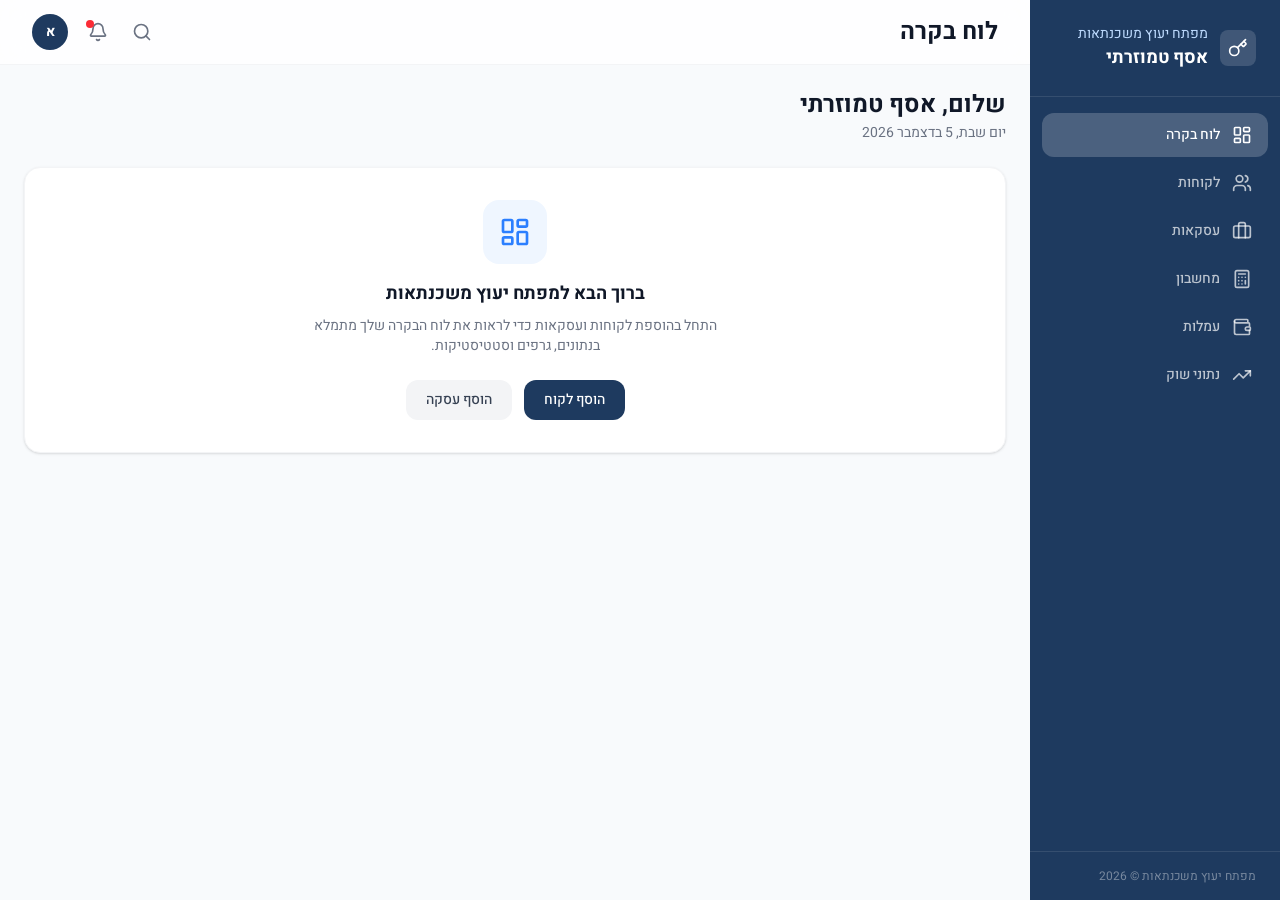
==== MortgagePro-dist/index.html @ a039aedb "Add files via upload" ====
<!doctype html>
<html lang="he" dir="rtl">
  <head>
    <meta charset="UTF-8" />
    <link rel="icon" type="image/svg+xml" href="./favicon.svg" />
    <meta name="viewport" content="width=device-width, initial-scale=1.0" />
    <meta name="theme-color" content="#1E3A5F" />
    <meta name="apple-mobile-web-app-capable" content="yes" />
    <meta name="apple-mobile-web-app-status-bar-style" content="black-translucent" />
    <link rel="manifest" href="./manifest.json" />
    <link rel="apple-touch-icon" href="./icon-192.png" />
    <title>מפתח יעוץ משכנתאות - אסף טמוזרתי</title>
    <link rel="preconnect" href="https://fonts.googleapis.com" />
    <link rel="preconnect" href="https://fonts.gstatic.com" crossorigin />
    <link
      href="https://fonts.googleapis.com/css2?family=Heebo:wght@300;400;500;600;700;800;900&display=swap"
      rel="stylesheet"
    />
    <script type="module" crossorigin src="./assets/index-DeOWr6Fv.js"></script>
    <link rel="stylesheet" crossorigin href="./assets/index-g6O6vTnw.css">
  </head>
  <body>
    <div id="root"></div>
    <script>
      if ('serviceWorker' in navigator) {
        window.addEventListener('load', () => {
          navigator.serviceWorker.register('./sw.js').catch(() => {});
        });
      }
    </script>
  </body>
</html>
---- MortgagePro-dist/assets/index-g6O6vTnw.css ----
@import "https://fonts.googleapis.com/css2?family=Heebo:wght@300;400;500;600;700;800;900&display=swap";@layer components;@layer properties{@supports (((-webkit-hyphens:none)) and (not (margin-trim:inline))) or ((-moz-orient:inline) and (not (color:rgb(from red r g b)))){*,:before,:after,::backdrop{--tw-translate-x:0;--tw-translate-y:0;--tw-translate-z:0;--tw-rotate-x:initial;--tw-rotate-y:initial;--tw-rotate-z:initial;--tw-skew-x:initial;--tw-skew-y:initial;--tw-space-y-reverse:0;--tw-divide-y-reverse:0;--tw-border-style:solid;--tw-leading:initial;--tw-font-weight:initial;--tw-shadow:0 0 #0000;--tw-shadow-color:initial;--tw-shadow-alpha:100%;--tw-inset-shadow:0 0 #0000;--tw-inset-shadow-color:initial;--tw-inset-shadow-alpha:100%;--tw-ring-color:initial;--tw-ring-shadow:0 0 #0000;--tw-inset-ring-color:initial;--tw-inset-ring-shadow:0 0 #0000;--tw-ring-inset:initial;--tw-ring-offset-width:0px;--tw-ring-offset-color:#fff;--tw-ring-offset-shadow:0 0 #0000;--tw-blur:initial;--tw-brightness:initial;--tw-contrast:initial;--tw-grayscale:initial;--tw-hue-rotate:initial;--tw-invert:initial;--tw-opacity:initial;--tw-saturate:initial;--tw-sepia:initial;--tw-drop-shadow:initial;--tw-drop-shadow-color:initial;--tw-drop-shadow-alpha:100%;--tw-drop-shadow-size:initial;--tw-backdrop-blur:initial;--tw-backdrop-brightness:initial;--tw-backdrop-contrast:initial;--tw-backdrop-grayscale:initial;--tw-backdrop-hue-rotate:initial;--tw-backdrop-invert:initial;--tw-backdrop-opacity:initial;--tw-backdrop-saturate:initial;--tw-backdrop-sepia:initial;--tw-duration:initial}}}@layer theme{:root,:host{--font-sans:ui-sans-serif, system-ui, sans-serif, "Apple Color Emoji", "Segoe UI Emoji", "Segoe UI Symbol", "Noto Color Emoji";--font-mono:ui-monospace, SFMono-Regular, Menlo, Monaco, Consolas, "Liberation Mono", "Courier New", monospace;--color-red-50:oklch(97.1% .013 17.38);--color-red-100:oklch(93.6% .032 17.717);--color-red-200:oklch(88.5% .062 18.334);--color-red-300:oklch(80.8% .114 19.571);--color-red-400:oklch(70.4% .191 22.216);--color-red-500:oklch(63.7% .237 25.331);--color-red-600:oklch(57.7% .245 27.325);--color-red-700:oklch(50.5% .213 27.518);--color-orange-100:oklch(95.4% .038 75.164);--color-orange-600:oklch(64.6% .222 41.116);--color-orange-700:oklch(55.3% .195 38.402);--color-amber-50:oklch(98.7% .022 95.277);--color-amber-100:oklch(96.2% .059 95.617);--color-amber-200:oklch(92.4% .12 95.746);--color-amber-700:oklch(55.5% .163 48.998);--color-yellow-100:oklch(97.3% .071 103.193);--color-yellow-200:oklch(94.5% .129 101.54);--color-yellow-300:oklch(90.5% .182 98.111);--color-yellow-600:oklch(68.1% .162 75.834);--color-yellow-700:oklch(55.4% .135 66.442);--color-green-50:oklch(98.2% .018 155.826);--color-green-100:oklch(96.2% .044 156.743);--color-green-200:oklch(92.5% .084 155.995);--color-green-300:oklch(87.1% .15 154.449);--color-green-500:oklch(72.3% .219 149.579);--color-green-600:oklch(62.7% .194 149.214);--color-green-700:oklch(52.7% .154 150.069);--color-green-900:oklch(39.3% .095 152.535);--color-emerald-50:oklch(97.9% .021 166.113);--color-emerald-100:oklch(95% .052 163.051);--color-emerald-200:oklch(90.5% .093 164.15);--color-emerald-300:oklch(84.5% .143 164.978);--color-emerald-600:oklch(59.6% .145 163.225);--color-emerald-700:oklch(50.8% .118 165.612);--color-blue-50:oklch(97% .014 254.604);--color-blue-100:oklch(93.2% .032 255.585);--color-blue-200:oklch(88.2% .059 254.128);--color-blue-300:oklch(80.9% .105 251.813);--color-blue-400:oklch(70.7% .165 254.624);--color-blue-500:oklch(62.3% .214 259.815);--color-blue-600:oklch(54.6% .245 262.881);--color-blue-700:oklch(48.8% .243 264.376);--color-blue-900:oklch(37.9% .146 265.522);--color-indigo-50:oklch(96.2% .018 272.314);--color-indigo-100:oklch(93% .034 272.788);--color-indigo-200:oklch(87% .065 274.039);--color-indigo-700:oklch(45.7% .24 277.023);--color-purple-50:oklch(97.7% .014 308.299);--color-purple-100:oklch(94.6% .033 307.174);--color-purple-600:oklch(55.8% .288 302.321);--color-purple-900:oklch(38.1% .176 304.987);--color-gray-50:oklch(98.5% .002 247.839);--color-gray-100:oklch(96.7% .003 264.542);--color-gray-200:oklch(92.8% .006 264.531);--color-gray-300:oklch(87.2% .01 258.338);--color-gray-400:oklch(70.7% .022 261.325);--color-gray-500:oklch(55.1% .027 264.364);--color-gray-600:oklch(44.6% .03 256.802);--color-gray-700:oklch(37.3% .034 259.733);--color-gray-800:oklch(27.8% .033 256.848);--color-gray-900:oklch(21% .034 264.665);--color-black:#000;--color-white:#fff;--spacing:.25rem;--container-xs:20rem;--container-sm:24rem;--container-md:28rem;--container-lg:32rem;--container-4xl:56rem;--text-xs:.75rem;--text-xs--line-height:calc(1 / .75);--text-sm:.875rem;--text-sm--line-height:calc(1.25 / .875);--text-base:1rem;--text-base--line-height:calc(1.5 / 1);--text-lg:1.125rem;--text-lg--line-height:calc(1.75 / 1.125);--text-xl:1.25rem;--text-xl--line-height:calc(1.75 / 1.25);--text-2xl:1.5rem;--text-2xl--line-height:calc(2 / 1.5);--text-3xl:1.875rem;--text-3xl--line-height:calc(2.25 / 1.875);--font-weight-normal:400;--font-weight-medium:500;--font-weight-semibold:600;--font-weight-bold:700;--leading-tight:1.25;--leading-relaxed:1.625;--radius-lg:.5rem;--radius-xl:.75rem;--radius-2xl:1rem;--blur-sm:8px;--blur-md:12px;--default-transition-duration:.15s;--default-transition-timing-function:cubic-bezier(.4, 0, .2, 1);--default-font-family:var(--font-sans);--default-mono-font-family:var(--font-mono)}}@layer base{*,:after,:before,::backdrop{box-sizing:border-box;border:0 solid;margin:0;padding:0}::file-selector-button{box-sizing:border-box;border:0 solid;margin:0;padding:0}html,:host{-webkit-text-size-adjust:100%;tab-size:4;line-height:1.5;font-family:var(--default-font-family,ui-sans-serif, system-ui, sans-serif, "Apple Color Emoji", "Segoe UI Emoji", "Segoe UI Symbol", "Noto Color Emoji");font-feature-settings:var(--default-font-feature-settings,normal);font-variation-settings:var(--default-font-variation-settings,normal);-webkit-tap-highlight-color:transparent}hr{height:0;color:inherit;border-top-width:1px}abbr:where([title]){-webkit-text-decoration:underline dotted;text-decoration:underline dotted}h1,h2,h3,h4,h5,h6{font-size:inherit;font-weight:inherit}a{color:inherit;-webkit-text-decoration:inherit;-webkit-text-decoration:inherit;-webkit-text-decoration:inherit;-webkit-text-decoration:inherit;text-decoration:inherit}b,strong{font-weight:bolder}code,kbd,samp,pre{font-family:var(--default-mono-font-family,ui-monospace, SFMono-Regular, Menlo, Monaco, Consolas, "Liberation Mono", "Courier New", monospace);font-feature-settings:var(--default-mono-font-feature-settings,normal);font-variation-settings:var(--default-mono-font-variation-settings,normal);font-size:1em}small{font-size:80%}sub,sup{vertical-align:baseline;font-size:75%;line-height:0;position:relative}sub{bottom:-.25em}sup{top:-.5em}table{text-indent:0;border-color:inherit;border-collapse:collapse}:-moz-focusring{outline:auto}progress{vertical-align:baseline}summary{display:list-item}ol,ul,menu{list-style:none}img,svg,video,canvas,audio,iframe,embed,object{vertical-align:middle;display:block}img,video{max-width:100%;height:auto}button,input,select,optgroup,textarea{font:inherit;font-feature-settings:inherit;font-variation-settings:inherit;letter-spacing:inherit;color:inherit;opacity:1;background-color:#0000;border-radius:0}::file-selector-button{font:inherit;font-feature-settings:inherit;font-variation-settings:inherit;letter-spacing:inherit;color:inherit;opacity:1;background-color:#0000;border-radius:0}:where(select:is([multiple],[size])) optgroup{font-weight:bolder}:where(select:is([multiple],[size])) optgroup option{padding-inline-start:20px}::file-selector-button{margin-inline-end:4px}::placeholder{opacity:1}@supports (not ((-webkit-appearance:-apple-pay-button))) or (contain-intrinsic-size:1px){::placeholder{color:currentColor}@supports (color:color-mix(in lab, red, red)){::placeholder{color:color-mix(in oklab, currentcolor 50%, transparent)}}}textarea{resize:vertical}::-webkit-search-decoration{-webkit-appearance:none}::-webkit-date-and-time-value{min-height:1lh;text-align:inherit}::-webkit-datetime-edit{display:inline-flex}::-webkit-datetime-edit-fields-wrapper{padding:0}::-webkit-datetime-edit{padding-block:0}::-webkit-datetime-edit-year-field{padding-block:0}::-webkit-datetime-edit-month-field{padding-block:0}::-webkit-datetime-edit-day-field{padding-block:0}::-webkit-datetime-edit-hour-field{padding-block:0}::-webkit-datetime-edit-minute-field{padding-block:0}::-webkit-datetime-edit-second-field{padding-block:0}::-webkit-datetime-edit-millisecond-field{padding-block:0}::-webkit-datetime-edit-meridiem-field{padding-block:0}::-webkit-calendar-picker-indicator{line-height:1}:-moz-ui-invalid{box-shadow:none}button,input:where([type=button],[type=reset],[type=submit]){appearance:button}::file-selector-button{appearance:button}::-webkit-inner-spin-button{height:auto}::-webkit-outer-spin-button{height:auto}[hidden]:where(:not([hidden=until-found])){display:none!important}}@layer utilities{.pointer-events-none{pointer-events:none}.absolute{position:absolute}.fixed{position:fixed}.relative{position:relative}.sticky{position:sticky}.inset-0{inset:calc(var(--spacing) * 0)}.start{inset-inline-start:var(--spacing)}.end{inset-inline-end:var(--spacing)}.top-0{top:calc(var(--spacing) * 0)}.top-1\.5{top:calc(var(--spacing) * 1.5)}.top-1\/2{top:50%}.top-2{top:calc(var(--spacing) * 2)}.right-0{right:calc(var(--spacing) * 0)}.right-3{right:calc(var(--spacing) * 3)}.bottom-0{bottom:calc(var(--spacing) * 0)}.left-0{left:calc(var(--spacing) * 0)}.left-1\.5{left:calc(var(--spacing) * 1.5)}.left-2{left:calc(var(--spacing) * 2)}.left-3{left:calc(var(--spacing) * 3)}.z-10{z-index:10}.z-30{z-index:30}.z-40{z-index:40}.z-50{z-index:50}.mx-auto{margin-inline:auto}.-mt-4{margin-top:calc(var(--spacing) * -4)}.mt-0\.5{margin-top:calc(var(--spacing) * .5)}.mt-1{margin-top:calc(var(--spacing) * 1)}.mt-2{margin-top:calc(var(--spacing) * 2)}.mt-4{margin-top:calc(var(--spacing) * 4)}.mt-6{margin-top:calc(var(--spacing) * 6)}.mt-auto{margin-top:auto}.mr-0\.5{margin-right:calc(var(--spacing) * .5)}.mr-1{margin-right:calc(var(--spacing) * 1)}.mr-2{margin-right:calc(var(--spacing) * 2)}.mb-1{margin-bottom:calc(var(--spacing) * 1)}.mb-2{margin-bottom:calc(var(--spacing) * 2)}.mb-3{margin-bottom:calc(var(--spacing) * 3)}.mb-4{margin-bottom:calc(var(--spacing) * 4)}.mb-6{margin-bottom:calc(var(--spacing) * 6)}.ml-1\.5{margin-left:calc(var(--spacing) * 1.5)}.block{display:block}.flex{display:flex}.grid{display:grid}.hidden{display:none}.inline-block{display:inline-block}.table{display:table}.h-2{height:calc(var(--spacing) * 2)}.h-2\.5{height:calc(var(--spacing) * 2.5)}.h-3{height:calc(var(--spacing) * 3)}.h-3\.5{height:calc(var(--spacing) * 3.5)}.h-4{height:calc(var(--spacing) * 4)}.h-5{height:calc(var(--spacing) * 5)}.h-6{height:calc(var(--spacing) * 6)}.h-7{height:calc(var(--spacing) * 7)}.h-8{height:calc(var(--spacing) * 8)}.h-9{height:calc(var(--spacing) * 9)}.h-10{height:calc(var(--spacing) * 10)}.h-12{height:calc(var(--spacing) * 12)}.h-16{height:calc(var(--spacing) * 16)}.h-64{height:calc(var(--spacing) * 64)}.h-fit{height:fit-content}.h-screen{height:100vh}.max-h-96{max-height:calc(var(--spacing) * 96)}.max-h-\[85vh\]{max-height:85vh}.max-h-\[90vh\]{max-height:90vh}.max-h-\[calc\(85vh-64px\)\]{max-height:calc(85vh - 64px)}.min-h-\[200px\]{min-height:200px}.min-h-screen{min-height:100vh}.w-2{width:calc(var(--spacing) * 2)}.w-2\.5{width:calc(var(--spacing) * 2.5)}.w-3{width:calc(var(--spacing) * 3)}.w-3\.5{width:calc(var(--spacing) * 3.5)}.w-4{width:calc(var(--spacing) * 4)}.w-5{width:calc(var(--spacing) * 5)}.w-6{width:calc(var(--spacing) * 6)}.w-7{width:calc(var(--spacing) * 7)}.w-8{width:calc(var(--spacing) * 8)}.w-9{width:calc(var(--spacing) * 9)}.w-10{width:calc(var(--spacing) * 10)}.w-12{width:calc(var(--spacing) * 12)}.w-16{width:calc(var(--spacing) * 16)}.w-48{width:calc(var(--spacing) * 48)}.w-\[250px\]{width:250px}.w-auto{width:auto}.w-full{width:100%}.max-w-4xl{max-width:var(--container-4xl)}.max-w-lg{max-width:var(--container-lg)}.max-w-md{max-width:var(--container-md)}.max-w-sm{max-width:var(--container-sm)}.max-w-xs{max-width:var(--container-xs)}.min-w-0{min-width:calc(var(--spacing) * 0)}.min-w-\[56px\]{min-width:56px}.min-w-\[200px\]{min-width:200px}.flex-1{flex:1}.flex-shrink-0,.shrink-0{flex-shrink:0}.-translate-y-1\/2{--tw-translate-y:calc(calc(1 / 2 * 100%) * -1);translate:var(--tw-translate-x) var(--tw-translate-y)}.transform{transform:var(--tw-rotate-x,) var(--tw-rotate-y,) var(--tw-rotate-z,) var(--tw-skew-x,) var(--tw-skew-y,)}.animate-\[fadeIn_150ms_ease-out\]{animation:.15s ease-out fadeIn}.animate-\[scaleIn_200ms_ease-out\]{animation:.2s ease-out scaleIn}.cursor-pointer{cursor:pointer}.resize-none{resize:none}.grid-cols-1{grid-template-columns:repeat(1,minmax(0,1fr))}.grid-cols-2{grid-template-columns:repeat(2,minmax(0,1fr))}.grid-cols-3{grid-template-columns:repeat(3,minmax(0,1fr))}.flex-col{flex-direction:column}.flex-wrap{flex-wrap:wrap}.items-center{align-items:center}.items-end{align-items:flex-end}.items-start{align-items:flex-start}.justify-around{justify-content:space-around}.justify-between{justify-content:space-between}.justify-center{justify-content:center}.justify-start{justify-content:flex-start}.gap-0\.5{gap:calc(var(--spacing) * .5)}.gap-1{gap:calc(var(--spacing) * 1)}.gap-1\.5{gap:calc(var(--spacing) * 1.5)}.gap-2{gap:calc(var(--spacing) * 2)}.gap-3{gap:calc(var(--spacing) * 3)}.gap-4{gap:calc(var(--spacing) * 4)}.gap-6{gap:calc(var(--spacing) * 6)}:where(.space-y-1>:not(:last-child)){--tw-space-y-reverse:0;margin-block-start:calc(calc(var(--spacing) * 1) * var(--tw-space-y-reverse));margin-block-end:calc(calc(var(--spacing) * 1) * calc(1 - var(--tw-space-y-reverse)))}:where(.space-y-2>:not(:last-child)){--tw-space-y-reverse:0;margin-block-start:calc(calc(var(--spacing) * 2) * var(--tw-space-y-reverse));margin-block-end:calc(calc(var(--spacing) * 2) * calc(1 - var(--tw-space-y-reverse)))}:where(.space-y-3>:not(:last-child)){--tw-space-y-reverse:0;margin-block-start:calc(calc(var(--spacing) * 3) * var(--tw-space-y-reverse));margin-block-end:calc(calc(var(--spacing) * 3) * calc(1 - var(--tw-space-y-reverse)))}:where(.space-y-4>:not(:last-child)){--tw-space-y-reverse:0;margin-block-start:calc(calc(var(--spacing) * 4) * var(--tw-space-y-reverse));margin-block-end:calc(calc(var(--spacing) * 4) * calc(1 - var(--tw-space-y-reverse)))}:where(.space-y-6>:not(:last-child)){--tw-space-y-reverse:0;margin-block-start:calc(calc(var(--spacing) * 6) * var(--tw-space-y-reverse));margin-block-end:calc(calc(var(--spacing) * 6) * calc(1 - var(--tw-space-y-reverse)))}.gap-x-8{column-gap:calc(var(--spacing) * 8)}:where(.divide-y>:not(:last-child)){--tw-divide-y-reverse:0;border-bottom-style:var(--tw-border-style);border-top-style:var(--tw-border-style);border-top-width:calc(1px * var(--tw-divide-y-reverse));border-bottom-width:calc(1px * calc(1 - var(--tw-divide-y-reverse)))}:where(.divide-gray-50>:not(:last-child)){border-color:var(--color-gray-50)}:where(.divide-gray-100>:not(:last-child)){border-color:var(--color-gray-100)}.self-start{align-self:flex-start}.truncate{text-overflow:ellipsis;white-space:nowrap;overflow:hidden}.overflow-auto{overflow:auto}.overflow-hidden{overflow:hidden}.overflow-x-auto{overflow-x:auto}.overflow-y-auto{overflow-y:auto}.rounded{border-radius:.25rem}.rounded-2xl{border-radius:var(--radius-2xl)}.rounded-full{border-radius:3.40282e38px}.rounded-lg{border-radius:var(--radius-lg)}.rounded-xl{border-radius:var(--radius-xl)}.rounded-t-lg{border-top-left-radius:var(--radius-lg);border-top-right-radius:var(--radius-lg)}.border{border-style:var(--tw-border-style);border-width:1px}.border-2{border-style:var(--tw-border-style);border-width:2px}.border-t{border-top-style:var(--tw-border-style);border-top-width:1px}.border-t-2{border-top-style:var(--tw-border-style);border-top-width:2px}.border-b{border-bottom-style:var(--tw-border-style);border-bottom-width:1px}.border-b-2{border-bottom-style:var(--tw-border-style);border-bottom-width:2px}.border-dashed{--tw-border-style:dashed;border-style:dashed}.border-none{--tw-border-style:none;border-style:none}.border-\[\#1E3A5F\]{border-color:#1e3a5f}.border-amber-200{border-color:var(--color-amber-200)}.border-blue-200{border-color:var(--color-blue-200)}.border-blue-500{border-color:var(--color-blue-500)}.border-emerald-200{border-color:var(--color-emerald-200)}.border-gray-50{border-color:var(--color-gray-50)}.border-gray-100{border-color:var(--color-gray-100)}.border-gray-200{border-color:var(--color-gray-200)}.border-gray-300{border-color:var(--color-gray-300)}.border-indigo-200{border-color:var(--color-indigo-200)}.border-red-200{border-color:var(--color-red-200)}.border-red-400{border-color:var(--color-red-400)}.border-white\/10{border-color:#ffffff1a}@supports (color:color-mix(in lab, red, red)){.border-white\/10{border-color:color-mix(in oklab, var(--color-white) 10%, transparent)}}.bg-\[\#1E3A5F\]{background-color:#1e3a5f}.bg-\[\#1E3A5F\]\/5{background-color:oklab(34.6182% -.0177443 -.0713795/.05)}.bg-\[\#1E3A5F\]\/10{background-color:oklab(34.6182% -.0177443 -.0713795/.1)}.bg-\[\#1E3A5F\]\/80{background-color:oklab(34.6182% -.0177443 -.0713795/.8)}.bg-\[\#f8fafc\]{background-color:#f8fafc}.bg-amber-50{background-color:var(--color-amber-50)}.bg-amber-100{background-color:var(--color-amber-100)}.bg-black\/40{background-color:#0006}@supports (color:color-mix(in lab, red, red)){.bg-black\/40{background-color:color-mix(in oklab, var(--color-black) 40%, transparent)}}.bg-blue-50{background-color:var(--color-blue-50)}.bg-blue-50\/50{background-color:#eff6ff80}@supports (color:color-mix(in lab, red, red)){.bg-blue-50\/50{background-color:color-mix(in oklab, var(--color-blue-50) 50%, transparent)}}.bg-blue-100{background-color:var(--color-blue-100)}.bg-blue-200{background-color:var(--color-blue-200)}.bg-emerald-50{background-color:var(--color-emerald-50)}.bg-emerald-100{background-color:var(--color-emerald-100)}.bg-emerald-200{background-color:var(--color-emerald-200)}.bg-gray-50{background-color:var(--color-gray-50)}.bg-gray-100{background-color:var(--color-gray-100)}.bg-gray-200{background-color:var(--color-gray-200)}.bg-green-50{background-color:var(--color-green-50)}.bg-green-100{background-color:var(--color-green-100)}.bg-green-200{background-color:var(--color-green-200)}.bg-green-500{background-color:var(--color-green-500)}.bg-green-600{background-color:var(--color-green-600)}.bg-indigo-50{background-color:var(--color-indigo-50)}.bg-indigo-100{background-color:var(--color-indigo-100)}.bg-orange-100{background-color:var(--color-orange-100)}.bg-purple-50{background-color:var(--color-purple-50)}.bg-purple-100{background-color:var(--color-purple-100)}.bg-red-50{background-color:var(--color-red-50)}.bg-red-100{background-color:var(--color-red-100)}.bg-red-200{background-color:var(--color-red-200)}.bg-red-500{background-color:var(--color-red-500)}.bg-red-600{background-color:var(--color-red-600)}.bg-transparent{background-color:#0000}.bg-white{background-color:var(--color-white)}.bg-white\/15{background-color:#ffffff26}@supports (color:color-mix(in lab, red, red)){.bg-white\/15{background-color:color-mix(in oklab, var(--color-white) 15%, transparent)}}.bg-white\/20{background-color:#fff3}@supports (color:color-mix(in lab, red, red)){.bg-white\/20{background-color:color-mix(in oklab, var(--color-white) 20%, transparent)}}.bg-white\/80{background-color:#fffc}@supports (color:color-mix(in lab, red, red)){.bg-white\/80{background-color:color-mix(in oklab, var(--color-white) 80%, transparent)}}.bg-yellow-100{background-color:var(--color-yellow-100)}.bg-yellow-200{background-color:var(--color-yellow-200)}.stroke-\[2\.5\]{stroke-width:2.5px}.p-1{padding:calc(var(--spacing) * 1)}.p-1\.5{padding:calc(var(--spacing) * 1.5)}.p-2{padding:calc(var(--spacing) * 2)}.p-2\.5{padding:calc(var(--spacing) * 2.5)}.p-3{padding:calc(var(--spacing) * 3)}.p-4{padding:calc(var(--spacing) * 4)}.p-5{padding:calc(var(--spacing) * 5)}.p-6{padding:calc(var(--spacing) * 6)}.p-8{padding:calc(var(--spacing) * 8)}.px-2{padding-inline:calc(var(--spacing) * 2)}.px-2\.5{padding-inline:calc(var(--spacing) * 2.5)}.px-3{padding-inline:calc(var(--spacing) * 3)}.px-4{padding-inline:calc(var(--spacing) * 4)}.px-5{padding-inline:calc(var(--spacing) * 5)}.px-6{padding-inline:calc(var(--spacing) * 6)}.py-0\.5{padding-block:calc(var(--spacing) * .5)}.py-1{padding-block:calc(var(--spacing) * 1)}.py-1\.5{padding-block:calc(var(--spacing) * 1.5)}.py-2{padding-block:calc(var(--spacing) * 2)}.py-2\.5{padding-block:calc(var(--spacing) * 2.5)}.py-3{padding-block:calc(var(--spacing) * 3)}.py-4{padding-block:calc(var(--spacing) * 4)}.py-6{padding-block:calc(var(--spacing) * 6)}.py-8{padding-block:calc(var(--spacing) * 8)}.py-12{padding-block:calc(var(--spacing) * 12)}.py-16{padding-block:calc(var(--spacing) * 16)}.pt-1{padding-top:calc(var(--spacing) * 1)}.pt-2{padding-top:calc(var(--spacing) * 2)}.pt-3{padding-top:calc(var(--spacing) * 3)}.pt-4{padding-top:calc(var(--spacing) * 4)}.pr-10{padding-right:calc(var(--spacing) * 10)}.pb-1{padding-bottom:calc(var(--spacing) * 1)}.pb-24{padding-bottom:calc(var(--spacing) * 24)}.pb-\[max\(0\.25rem\,env\(safe-area-inset-bottom\)\)\]{padding-bottom:max(.25rem, env(safe-area-inset-bottom))}.pl-3{padding-left:calc(var(--spacing) * 3)}.pl-4{padding-left:calc(var(--spacing) * 4)}.text-center{text-align:center}.text-left{text-align:left}.text-right{text-align:right}.text-2xl{font-size:var(--text-2xl);line-height:var(--tw-leading,var(--text-2xl--line-height))}.text-3xl{font-size:var(--text-3xl);line-height:var(--tw-leading,var(--text-3xl--line-height))}.text-base{font-size:var(--text-base);line-height:var(--tw-leading,var(--text-base--line-height))}.text-lg{font-size:var(--text-lg);line-height:var(--tw-leading,var(--text-lg--line-height))}.text-sm{font-size:var(--text-sm);line-height:var(--tw-leading,var(--text-sm--line-height))}.text-xl{font-size:var(--text-xl);line-height:var(--tw-leading,var(--text-xl--line-height))}.text-xs{font-size:var(--text-xs);line-height:var(--tw-leading,var(--text-xs--line-height))}.text-\[10px\]{font-size:10px}.leading-relaxed{--tw-leading:var(--leading-relaxed);line-height:var(--leading-relaxed)}.leading-tight{--tw-leading:var(--leading-tight);line-height:var(--leading-tight)}.font-bold{--tw-font-weight:var(--font-weight-bold);font-weight:var(--font-weight-bold)}.font-medium{--tw-font-weight:var(--font-weight-medium);font-weight:var(--font-weight-medium)}.font-normal{--tw-font-weight:var(--font-weight-normal);font-weight:var(--font-weight-normal)}.font-semibold{--tw-font-weight:var(--font-weight-semibold);font-weight:var(--font-weight-semibold)}.whitespace-nowrap{white-space:nowrap}.whitespace-pre-wrap{white-space:pre-wrap}.text-\[\#1E3A5F\]{color:#1e3a5f}.text-amber-700{color:var(--color-amber-700)}.text-blue-200{color:var(--color-blue-200)}.text-blue-500{color:var(--color-blue-500)}.text-blue-600{color:var(--color-blue-600)}.text-blue-700{color:var(--color-blue-700)}.text-blue-900{color:var(--color-blue-900)}.text-emerald-600{color:var(--color-emerald-600)}.text-emerald-700{color:var(--color-emerald-700)}.text-gray-400{color:var(--color-gray-400)}.text-gray-500{color:var(--color-gray-500)}.text-gray-600{color:var(--color-gray-600)}.text-gray-700{color:var(--color-gray-700)}.text-gray-800{color:var(--color-gray-800)}.text-gray-900{color:var(--color-gray-900)}.text-green-500{color:var(--color-green-500)}.text-green-600{color:var(--color-green-600)}.text-green-700{color:var(--color-green-700)}.text-green-900{color:var(--color-green-900)}.text-indigo-700{color:var(--color-indigo-700)}.text-orange-600{color:var(--color-orange-600)}.text-orange-700{color:var(--color-orange-700)}.text-purple-600{color:var(--color-purple-600)}.text-purple-900{color:var(--color-purple-900)}.text-red-400{color:var(--color-red-400)}.text-red-500{color:var(--color-red-500)}.text-red-600{color:var(--color-red-600)}.text-red-700{color:var(--color-red-700)}.text-white{color:var(--color-white)}.text-white\/40{color:#fff6}@supports (color:color-mix(in lab, red, red)){.text-white\/40{color:color-mix(in oklab, var(--color-white) 40%, transparent)}}.text-white\/70{color:#ffffffb3}@supports (color:color-mix(in lab, red, red)){.text-white\/70{color:color-mix(in oklab, var(--color-white) 70%, transparent)}}.text-yellow-600{color:var(--color-yellow-600)}.text-yellow-700{color:var(--color-yellow-700)}.opacity-50{opacity:.5}.shadow-2xl{--tw-shadow:0 25px 50px -12px var(--tw-shadow-color,#00000040);box-shadow:var(--tw-inset-shadow), var(--tw-inset-ring-shadow), var(--tw-ring-offset-shadow), var(--tw-ring-shadow), var(--tw-shadow)}.shadow-\[0_-2px_10px_rgba\(0\,0\,0\,0\.06\)\]{--tw-shadow:0 -2px 10px var(--tw-shadow-color,#0000000f);box-shadow:var(--tw-inset-shadow), var(--tw-inset-ring-shadow), var(--tw-ring-offset-shadow), var(--tw-ring-shadow), var(--tw-shadow)}.shadow-lg{--tw-shadow:0 10px 15px -3px var(--tw-shadow-color,#0000001a), 0 4px 6px -4px var(--tw-shadow-color,#0000001a);box-shadow:var(--tw-inset-shadow), var(--tw-inset-ring-shadow), var(--tw-ring-offset-shadow), var(--tw-ring-shadow), var(--tw-shadow)}.shadow-sm{--tw-shadow:0 1px 3px 0 var(--tw-shadow-color,#0000001a), 0 1px 2px -1px var(--tw-shadow-color,#0000001a);box-shadow:var(--tw-inset-shadow), var(--tw-inset-ring-shadow), var(--tw-ring-offset-shadow), var(--tw-ring-shadow), var(--tw-shadow)}.shadow-xl{--tw-shadow:0 20px 25px -5px var(--tw-shadow-color,#0000001a), 0 8px 10px -6px var(--tw-shadow-color,#0000001a);box-shadow:var(--tw-inset-shadow), var(--tw-inset-ring-shadow), var(--tw-ring-offset-shadow), var(--tw-ring-shadow), var(--tw-shadow)}.ring{--tw-ring-shadow:var(--tw-ring-inset,) 0 0 0 calc(1px + var(--tw-ring-offset-width)) var(--tw-ring-color,currentcolor);box-shadow:var(--tw-inset-shadow), var(--tw-inset-ring-shadow), var(--tw-ring-offset-shadow), var(--tw-ring-shadow), var(--tw-shadow)}.ring-2{--tw-ring-shadow:var(--tw-ring-inset,) 0 0 0 calc(2px + var(--tw-ring-offset-width)) var(--tw-ring-color,currentcolor);box-shadow:var(--tw-inset-shadow), var(--tw-inset-ring-shadow), var(--tw-ring-offset-shadow), var(--tw-ring-shadow), var(--tw-shadow)}.ring-blue-300{--tw-ring-color:var(--color-blue-300)}.ring-emerald-300{--tw-ring-color:var(--color-emerald-300)}.ring-gray-300{--tw-ring-color:var(--color-gray-300)}.ring-green-300{--tw-ring-color:var(--color-green-300)}.ring-red-300{--tw-ring-color:var(--color-red-300)}.ring-transparent{--tw-ring-color:transparent}.ring-yellow-300{--tw-ring-color:var(--color-yellow-300)}.filter{filter:var(--tw-blur,) var(--tw-brightness,) var(--tw-contrast,) var(--tw-grayscale,) var(--tw-hue-rotate,) var(--tw-invert,) var(--tw-saturate,) var(--tw-sepia,) var(--tw-drop-shadow,)}.backdrop-blur-md{--tw-backdrop-blur:blur(var(--blur-md));-webkit-backdrop-filter:var(--tw-backdrop-blur,) var(--tw-backdrop-brightness,) var(--tw-backdrop-contrast,) var(--tw-backdrop-grayscale,) var(--tw-backdrop-hue-rotate,) var(--tw-backdrop-invert,) var(--tw-backdrop-opacity,) var(--tw-backdrop-saturate,) var(--tw-backdrop-sepia,);backdrop-filter:var(--tw-backdrop-blur,) var(--tw-backdrop-brightness,) var(--tw-backdrop-contrast,) var(--tw-backdrop-grayscale,) var(--tw-backdrop-hue-rotate,) var(--tw-backdrop-invert,) var(--tw-backdrop-opacity,) var(--tw-backdrop-saturate,) var(--tw-backdrop-sepia,)}.backdrop-blur-sm{--tw-backdrop-blur:blur(var(--blur-sm));-webkit-backdrop-filter:var(--tw-backdrop-blur,) var(--tw-backdrop-brightness,) var(--tw-backdrop-contrast,) var(--tw-backdrop-grayscale,) var(--tw-backdrop-hue-rotate,) var(--tw-backdrop-invert,) var(--tw-backdrop-opacity,) var(--tw-backdrop-saturate,) var(--tw-backdrop-sepia,);backdrop-filter:var(--tw-backdrop-blur,) var(--tw-backdrop-brightness,) var(--tw-backdrop-contrast,) var(--tw-backdrop-grayscale,) var(--tw-backdrop-hue-rotate,) var(--tw-backdrop-invert,) var(--tw-backdrop-opacity,) var(--tw-backdrop-saturate,) var(--tw-backdrop-sepia,)}.transition-all{transition-property:all;transition-timing-function:var(--tw-ease,var(--default-transition-timing-function));transition-duration:var(--tw-duration,var(--default-transition-duration))}.transition-colors{transition-property:color,background-color,border-color,outline-color,text-decoration-color,fill,stroke,--tw-gradient-from,--tw-gradient-via,--tw-gradient-to;transition-timing-function:var(--tw-ease,var(--default-transition-timing-function));transition-duration:var(--tw-duration,var(--default-transition-duration))}.transition-shadow{transition-property:box-shadow;transition-timing-function:var(--tw-ease,var(--default-transition-timing-function));transition-duration:var(--tw-duration,var(--default-transition-duration))}.duration-150{--tw-duration:.15s;transition-duration:.15s}.duration-200{--tw-duration:.2s;transition-duration:.2s}.outline-none{--tw-outline-style:none;outline-style:none}.select-none{-webkit-user-select:none;user-select:none}.placeholder\:text-gray-400::placeholder{color:var(--color-gray-400)}.last\:border-0:last-child{border-style:var(--tw-border-style);border-width:0}@media (hover:hover){.hover\:border-\[\#1E3A5F\]:hover{border-color:#1e3a5f}.hover\:border-blue-400:hover{border-color:var(--color-blue-400)}.hover\:border-gray-300:hover{border-color:var(--color-gray-300)}.hover\:bg-\[\#1E3A5F\]\/10:hover{background-color:oklab(34.6182% -.0177443 -.0713795/.1)}.hover\:bg-\[\#1E3A5F\]\/20:hover{background-color:oklab(34.6182% -.0177443 -.0713795/.2)}.hover\:bg-\[\#2a4d7a\]:hover{background-color:#2a4d7a}.hover\:bg-\[\#162d4a\]:hover{background-color:#162d4a}.hover\:bg-blue-50:hover{background-color:var(--color-blue-50)}.hover\:bg-blue-100:hover{background-color:var(--color-blue-100)}.hover\:bg-gray-50:hover{background-color:var(--color-gray-50)}.hover\:bg-gray-50\/50:hover{background-color:#f9fafb80}@supports (color:color-mix(in lab, red, red)){.hover\:bg-gray-50\/50:hover{background-color:color-mix(in oklab, var(--color-gray-50) 50%, transparent)}}.hover\:bg-gray-100:hover{background-color:var(--color-gray-100)}.hover\:bg-gray-200:hover{background-color:var(--color-gray-200)}.hover\:bg-green-700:hover{background-color:var(--color-green-700)}.hover\:bg-red-50:hover{background-color:var(--color-red-50)}.hover\:bg-red-100:hover{background-color:var(--color-red-100)}.hover\:bg-red-700:hover{background-color:var(--color-red-700)}.hover\:bg-white\/10:hover{background-color:#ffffff1a}@supports (color:color-mix(in lab, red, red)){.hover\:bg-white\/10:hover{background-color:color-mix(in oklab, var(--color-white) 10%, transparent)}}.hover\:text-\[\#1E3A5F\]:hover{color:#1e3a5f}.hover\:text-blue-500:hover{color:var(--color-blue-500)}.hover\:text-blue-600:hover{color:var(--color-blue-600)}.hover\:text-gray-600:hover{color:var(--color-gray-600)}.hover\:text-gray-700:hover{color:var(--color-gray-700)}.hover\:text-red-500:hover{color:var(--color-red-500)}.hover\:text-red-600:hover{color:var(--color-red-600)}.hover\:text-white:hover{color:var(--color-white)}.hover\:underline:hover{text-decoration-line:underline}.hover\:shadow-md:hover{--tw-shadow:0 4px 6px -1px var(--tw-shadow-color,#0000001a), 0 2px 4px -2px var(--tw-shadow-color,#0000001a);box-shadow:var(--tw-inset-shadow), var(--tw-inset-ring-shadow), var(--tw-ring-offset-shadow), var(--tw-ring-shadow), var(--tw-shadow)}}.focus\:border-\[\#1E3A5F\]:focus{border-color:#1e3a5f}.focus\:border-blue-400:focus{border-color:var(--color-blue-400)}.focus\:ring-2:focus{--tw-ring-shadow:var(--tw-ring-inset,) 0 0 0 calc(2px + var(--tw-ring-offset-width)) var(--tw-ring-color,currentcolor);box-shadow:var(--tw-inset-shadow), var(--tw-inset-ring-shadow), var(--tw-ring-offset-shadow), var(--tw-ring-shadow), var(--tw-shadow)}.focus\:ring-\[\#1E3A5F\]\/30:focus{--tw-ring-color:oklab(34.6182% -.0177443 -.0713795/.3)}.focus\:ring-blue-400:focus{--tw-ring-color:var(--color-blue-400)}.focus\:outline-none:focus{--tw-outline-style:none;outline-style:none}.active\:scale-\[0\.98\]:active{scale:.98}.active\:bg-gray-50:active{background-color:var(--color-gray-50)}.disabled\:opacity-40:disabled{opacity:.4}.disabled\:opacity-50:disabled{opacity:.5}@media (width>=40rem){.sm\:grid-cols-2{grid-template-columns:repeat(2,minmax(0,1fr))}.sm\:grid-cols-3{grid-template-columns:repeat(3,minmax(0,1fr))}.sm\:flex-row{flex-direction:row}.sm\:items-center{align-items:center}.sm\:justify-between{justify-content:space-between}}@media (width>=48rem){.md\:mr-\[250px\]{margin-right:250px}.md\:block{display:block}.md\:flex{display:flex}.md\:hidden{display:none}.md\:w-64{width:calc(var(--spacing) * 64)}.md\:grid-cols-2{grid-template-columns:repeat(2,minmax(0,1fr))}.md\:grid-cols-4{grid-template-columns:repeat(4,minmax(0,1fr))}.md\:grid-cols-6{grid-template-columns:repeat(6,minmax(0,1fr))}.md\:p-6{padding:calc(var(--spacing) * 6)}.md\:px-8{padding-inline:calc(var(--spacing) * 8)}.md\:pb-6{padding-bottom:calc(var(--spacing) * 6)}.md\:text-2xl{font-size:var(--text-2xl);line-height:var(--tw-leading,var(--text-2xl--line-height))}}@media (width>=64rem){.lg\:col-span-2{grid-column:span 2/span 2}.lg\:grid-cols-2{grid-template-columns:repeat(2,minmax(0,1fr))}.lg\:grid-cols-3{grid-template-columns:repeat(3,minmax(0,1fr))}.lg\:grid-cols-5{grid-template-columns:repeat(5,minmax(0,1fr))}}}html{direction:rtl}body{background-color:#f8fafc;margin:0;padding:0;font-family:Heebo,sans-serif}::-webkit-scrollbar{width:6px;height:6px}::-webkit-scrollbar-track{background:0 0}::-webkit-scrollbar-thumb{background-color:#cbd5e1;border-radius:3px}::-webkit-scrollbar-thumb:hover{background-color:#94a3b8}.card{background-color:#fff;border-radius:.75rem;padding:1.5rem;box-shadow:0 1px 2px #0000000d}.btn-primary{color:#fff;cursor:pointer;background-color:#1e3a5f;border:none;border-radius:.5rem;padding:.625rem 1.5rem;font-weight:500;transition:background-color .2s,transform .1s}.btn-primary:hover{background-color:#162d4a}.btn-primary:active{transform:scale(.98)}.btn-secondary{color:#1e3a5f;cursor:pointer;background-color:#0000;border:1.5px solid #1e3a5f;border-radius:.5rem;padding:.625rem 1.5rem;font-weight:500;transition:background-color .2s,color .2s,transform .1s}.btn-secondary:hover{color:#fff;background-color:#1e3a5f}.btn-secondary:active{transform:scale(.98)}@keyframes fadeIn{0%{opacity:0}to{opacity:1}}@keyframes scaleIn{0%{opacity:0;transform:scale(.95)translateY(8px)}to{opacity:1;transform:scale(1)translateY(0)}}a,button,input,select,textarea{transition:all .2s}@property --tw-translate-x{syntax:"*";inherits:false;initial-value:0}@property --tw-translate-y{syntax:"*";inherits:false;initial-value:0}@property --tw-translate-z{syntax:"*";inherits:false;initial-value:0}@property --tw-rotate-x{syntax:"*";inherits:false}@property --tw-rotate-y{syntax:"*";inherits:false}@property --tw-rotate-z{syntax:"*";inherits:false}@property --tw-skew-x{syntax:"*";inherits:false}@property --tw-skew-y{syntax:"*";inherits:false}@property --tw-space-y-reverse{syntax:"*";inherits:false;initial-value:0}@property --tw-divide-y-reverse{syntax:"*";inherits:false;initial-value:0}@property --tw-border-style{syntax:"*";inherits:false;initial-value:solid}@property --tw-leading{syntax:"*";inherits:false}@property --tw-font-weight{syntax:"*";inherits:false}@property --tw-shadow{syntax:"*";inherits:false;initial-value:0 0 #0000}@property --tw-shadow-color{syntax:"*";inherits:false}@property --tw-shadow-alpha{syntax:"<percentage>";inherits:false;initial-value:100%}@property --tw-inset-shadow{syntax:"*";inherits:false;initial-value:0 0 #0000}@property --tw-inset-shadow-color{syntax:"*";inherits:false}@property --tw-inset-shadow-alpha{syntax:"<percentage>";inherits:false;initial-value:100%}@property --tw-ring-color{syntax:"*";inherits:false}@property --tw-ring-shadow{syntax:"*";inherits:false;initial-value:0 0 #0000}@property --tw-inset-ring-color{syntax:"*";inherits:false}@property --tw-inset-ring-shadow{syntax:"*";inherits:false;initial-value:0 0 #0000}@property --tw-ring-inset{syntax:"*";inherits:false}@property --tw-ring-offset-width{syntax:"<length>";inherits:false;initial-value:0}@property --tw-ring-offset-color{syntax:"*";inherits:false;initial-value:#fff}@property --tw-ring-offset-shadow{syntax:"*";inherits:false;initial-value:0 0 #0000}@property --tw-blur{syntax:"*";inherits:false}@property --tw-brightness{syntax:"*";inherits:false}@property --tw-contrast{syntax:"*";inherits:false}@property --tw-grayscale{syntax:"*";inherits:false}@property --tw-hue-rotate{syntax:"*";inherits:false}@property --tw-invert{syntax:"*";inherits:false}@property --tw-opacity{syntax:"*";inherits:false}@property --tw-saturate{syntax:"*";inherits:false}@property --tw-sepia{syntax:"*";inherits:false}@property --tw-drop-shadow{syntax:"*";inherits:false}@property --tw-drop-shadow-color{syntax:"*";inherits:false}@property --tw-drop-shadow-alpha{syntax:"<percentage>";inherits:false;initial-value:100%}@property --tw-drop-shadow-size{syntax:"*";inherits:false}@property --tw-backdrop-blur{syntax:"*";inherits:false}@property --tw-backdrop-brightness{syntax:"*";inherits:false}@property --tw-backdrop-contrast{syntax:"*";inherits:false}@property --tw-backdrop-grayscale{syntax:"*";inherits:false}@property --tw-backdrop-hue-rotate{syntax:"*";inherits:false}@property --tw-backdrop-invert{syntax:"*";inherits:false}@property --tw-backdrop-opacity{syntax:"*";inherits:false}@property --tw-backdrop-saturate{syntax:"*";inherits:false}@property --tw-backdrop-sepia{syntax:"*";inherits:false}@property --tw-duration{syntax:"*";inherits:false}
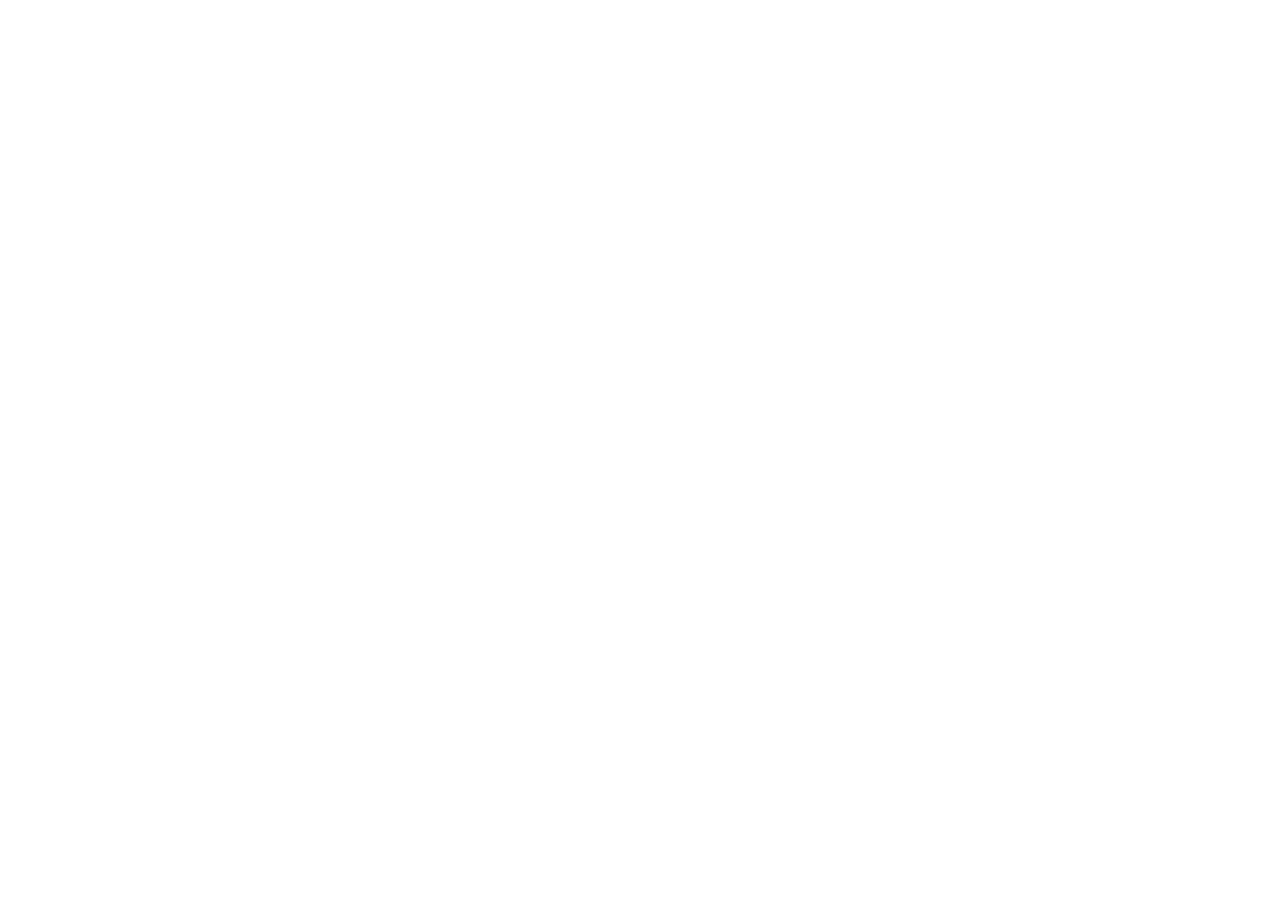
==== commit 1062c245: "Add files via upload" ====
--- a/MortgagePro-dist/index.html
+++ b/MortgagePro-dist/index.html
@@ -16,8 +16,8 @@
       href="https://fonts.googleapis.com/css2?family=Heebo:wght@300;400;500;600;700;800;900&display=swap"
       rel="stylesheet"
     />
-    <script type="module" crossorigin src="./assets/index-DeOWr6Fv.js"></script>
-    <link rel="stylesheet" crossorigin href="./assets/index-g6O6vTnw.css">
+    <script type="module" crossorigin src="./assets/index-BhPF543-.js"></script>
+    <link rel="stylesheet" crossorigin href="./assets/index-B7p6BiKw.css">
   </head>
   <body>
     <div id="root"></div>
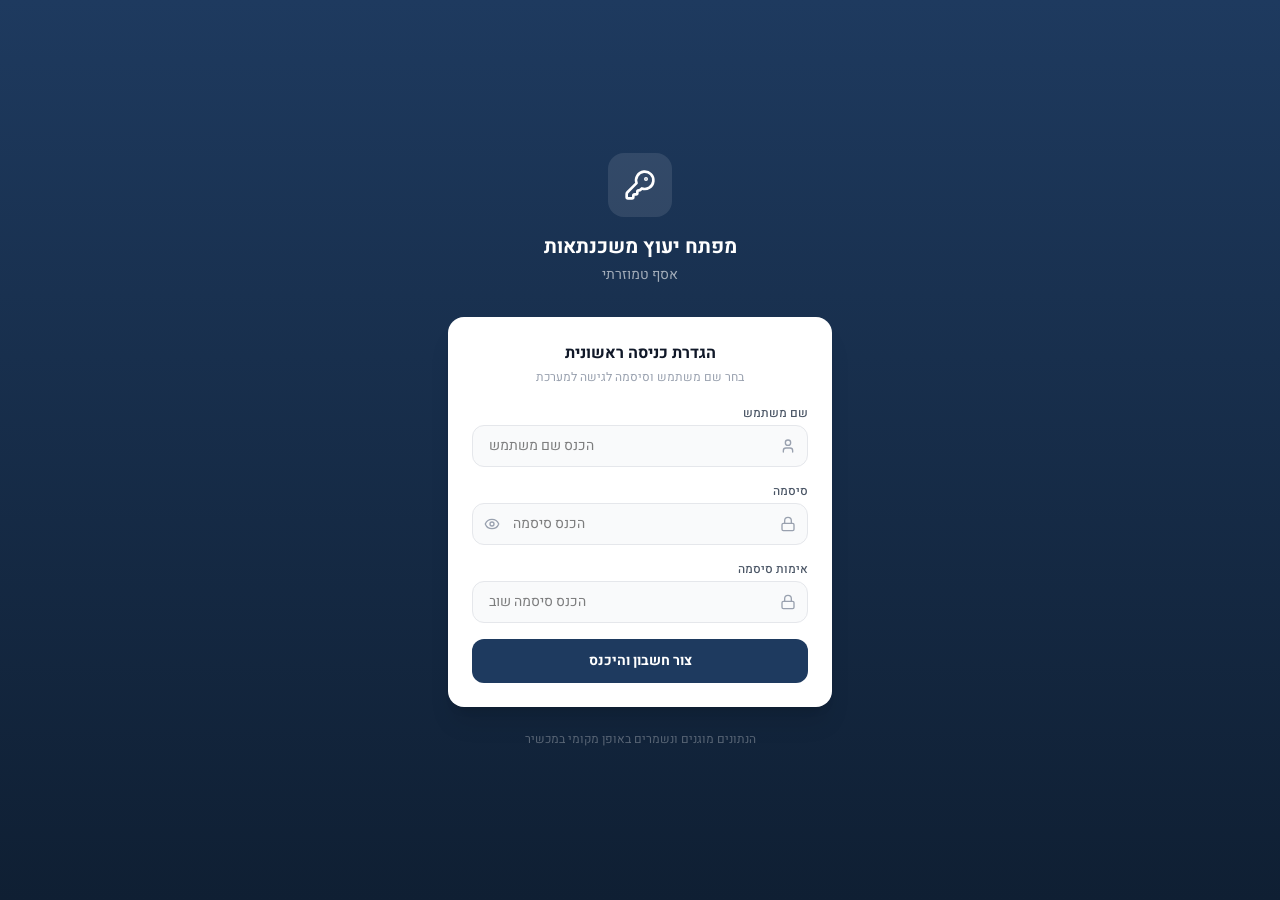
==== commit b654bebf: "commit message: Add authorization tab  , fix compare button, WhatsApp PDF sharing" ====
--- a/MortgagePro-dist/index.html
+++ b/MortgagePro-dist/index.html
@@ -16,8 +16,8 @@
       href="https://fonts.googleapis.com/css2?family=Heebo:wght@300;400;500;600;700;800;900&display=swap"
       rel="stylesheet"
     />
-    <script type="module" crossorigin src="./assets/index-BhPF543-.js"></script>
-    <link rel="stylesheet" crossorigin href="./assets/index-B7p6BiKw.css">
+    <script type="module" crossorigin src="./assets/index-C9l1Jack.js"></script>
+    <link rel="stylesheet" crossorigin href="./assets/index-D21Wa_KR.css">
   </head>
   <body>
     <div id="root"></div>
--- a/MortgagePro-dist/assets/index-D21Wa_KR.css
+++ b/MortgagePro-dist/assets/index-D21Wa_KR.css
@@ -0,0 +1 @@
+@import "https://fonts.googleapis.com/css2?family=Heebo:wght@300;400;500;600;700;800;900&display=swap";@layer components;@layer properties{@supports (((-webkit-hyphens:none)) and (not (margin-trim:inline))) or ((-moz-orient:inline) and (not (color:rgb(from red r g b)))){*,:before,:after,::backdrop{--tw-translate-x:0;--tw-translate-y:0;--tw-translate-z:0;--tw-rotate-x:initial;--tw-rotate-y:initial;--tw-rotate-z:initial;--tw-skew-x:initial;--tw-skew-y:initial;--tw-space-y-reverse:0;--tw-divide-y-reverse:0;--tw-border-style:solid;--tw-gradient-position:initial;--tw-gradient-from:#0000;--tw-gradient-via:#0000;--tw-gradient-to:#0000;--tw-gradient-stops:initial;--tw-gradient-via-stops:initial;--tw-gradient-from-position:0%;--tw-gradient-via-position:50%;--tw-gradient-to-position:100%;--tw-leading:initial;--tw-font-weight:initial;--tw-tracking:initial;--tw-shadow:0 0 #0000;--tw-shadow-color:initial;--tw-shadow-alpha:100%;--tw-inset-shadow:0 0 #0000;--tw-inset-shadow-color:initial;--tw-inset-shadow-alpha:100%;--tw-ring-color:initial;--tw-ring-shadow:0 0 #0000;--tw-inset-ring-color:initial;--tw-inset-ring-shadow:0 0 #0000;--tw-ring-inset:initial;--tw-ring-offset-width:0px;--tw-ring-offset-color:#fff;--tw-ring-offset-shadow:0 0 #0000;--tw-blur:initial;--tw-brightness:initial;--tw-contrast:initial;--tw-grayscale:initial;--tw-hue-rotate:initial;--tw-invert:initial;--tw-opacity:initial;--tw-saturate:initial;--tw-sepia:initial;--tw-drop-shadow:initial;--tw-drop-shadow-color:initial;--tw-drop-shadow-alpha:100%;--tw-drop-shadow-size:initial;--tw-backdrop-blur:initial;--tw-backdrop-brightness:initial;--tw-backdrop-contrast:initial;--tw-backdrop-grayscale:initial;--tw-backdrop-hue-rotate:initial;--tw-backdrop-invert:initial;--tw-backdrop-opacity:initial;--tw-backdrop-saturate:initial;--tw-backdrop-sepia:initial;--tw-duration:initial}}}@layer theme{:root,:host{--font-sans:ui-sans-serif, system-ui, sans-serif, "Apple Color Emoji", "Segoe UI Emoji", "Segoe UI Symbol", "Noto Color Emoji";--font-mono:ui-monospace, SFMono-Regular, Menlo, Monaco, Consolas, "Liberation Mono", "Courier New", monospace;--color-red-50:oklch(97.1% .013 17.38);--color-red-100:oklch(93.6% .032 17.717);--color-red-200:oklch(88.5% .062 18.334);--color-red-300:oklch(80.8% .114 19.571);--color-red-400:oklch(70.4% .191 22.216);--color-red-500:oklch(63.7% .237 25.331);--color-red-600:oklch(57.7% .245 27.325);--color-red-700:oklch(50.5% .213 27.518);--color-orange-50:oklch(98% .016 73.684);--color-orange-100:oklch(95.4% .038 75.164);--color-orange-600:oklch(64.6% .222 41.116);--color-orange-700:oklch(55.3% .195 38.402);--color-amber-50:oklch(98.7% .022 95.277);--color-amber-100:oklch(96.2% .059 95.617);--color-amber-200:oklch(92.4% .12 95.746);--color-amber-500:oklch(76.9% .188 70.08);--color-amber-600:oklch(66.6% .179 58.318);--color-amber-700:oklch(55.5% .163 48.998);--color-yellow-100:oklch(97.3% .071 103.193);--color-yellow-200:oklch(94.5% .129 101.54);--color-yellow-300:oklch(90.5% .182 98.111);--color-yellow-600:oklch(68.1% .162 75.834);--color-yellow-700:oklch(55.4% .135 66.442);--color-green-50:oklch(98.2% .018 155.826);--color-green-100:oklch(96.2% .044 156.743);--color-green-200:oklch(92.5% .084 155.995);--color-green-300:oklch(87.1% .15 154.449);--color-green-500:oklch(72.3% .219 149.579);--color-green-600:oklch(62.7% .194 149.214);--color-green-700:oklch(52.7% .154 150.069);--color-green-900:oklch(39.3% .095 152.535);--color-emerald-50:oklch(97.9% .021 166.113);--color-emerald-100:oklch(95% .052 163.051);--color-emerald-200:oklch(90.5% .093 164.15);--color-emerald-300:oklch(84.5% .143 164.978);--color-emerald-600:oklch(59.6% .145 163.225);--color-emerald-700:oklch(50.8% .118 165.612);--color-blue-50:oklch(97% .014 254.604);--color-blue-100:oklch(93.2% .032 255.585);--color-blue-200:oklch(88.2% .059 254.128);--color-blue-300:oklch(80.9% .105 251.813);--color-blue-400:oklch(70.7% .165 254.624);--color-blue-500:oklch(62.3% .214 259.815);--color-blue-600:oklch(54.6% .245 262.881);--color-blue-700:oklch(48.8% .243 264.376);--color-blue-900:oklch(37.9% .146 265.522);--color-indigo-50:oklch(96.2% .018 272.314);--color-indigo-100:oklch(93% .034 272.788);--color-indigo-200:oklch(87% .065 274.039);--color-indigo-700:oklch(45.7% .24 277.023);--color-purple-50:oklch(97.7% .014 308.299);--color-purple-100:oklch(94.6% .033 307.174);--color-purple-600:oklch(55.8% .288 302.321);--color-purple-900:oklch(38.1% .176 304.987);--color-gray-50:oklch(98.5% .002 247.839);--color-gray-100:oklch(96.7% .003 264.542);--color-gray-200:oklch(92.8% .006 264.531);--color-gray-300:oklch(87.2% .01 258.338);--color-gray-400:oklch(70.7% .022 261.325);--color-gray-500:oklch(55.1% .027 264.364);--color-gray-600:oklch(44.6% .03 256.802);--color-gray-700:oklch(37.3% .034 259.733);--color-gray-800:oklch(27.8% .033 256.848);--color-gray-900:oklch(21% .034 264.665);--color-black:#000;--color-white:#fff;--spacing:.25rem;--container-xs:20rem;--container-sm:24rem;--container-md:28rem;--container-lg:32rem;--container-2xl:42rem;--text-xs:.75rem;--text-xs--line-height:calc(1 / .75);--text-sm:.875rem;--text-sm--line-height:calc(1.25 / .875);--text-base:1rem;--text-base--line-height:calc(1.5 / 1);--text-lg:1.125rem;--text-lg--line-height:calc(1.75 / 1.125);--text-xl:1.25rem;--text-xl--line-height:calc(1.75 / 1.25);--text-2xl:1.5rem;--text-2xl--line-height:calc(2 / 1.5);--text-3xl:1.875rem;--text-3xl--line-height:calc(2.25 / 1.875);--font-weight-medium:500;--font-weight-semibold:600;--font-weight-bold:700;--tracking-tight:-.025em;--leading-tight:1.25;--leading-relaxed:1.625;--radius-lg:.5rem;--radius-xl:.75rem;--radius-2xl:1rem;--animate-spin:spin 1s linear infinite;--blur-sm:8px;--blur-md:12px;--default-transition-duration:.15s;--default-transition-timing-function:cubic-bezier(.4, 0, .2, 1);--default-font-family:var(--font-sans);--default-mono-font-family:var(--font-mono)}}@layer base{*,:after,:before,::backdrop{box-sizing:border-box;border:0 solid;margin:0;padding:0}::file-selector-button{box-sizing:border-box;border:0 solid;margin:0;padding:0}html,:host{-webkit-text-size-adjust:100%;tab-size:4;line-height:1.5;font-family:var(--default-font-family,ui-sans-serif, system-ui, sans-serif, "Apple Color Emoji", "Segoe UI Emoji", "Segoe UI Symbol", "Noto Color Emoji");font-feature-settings:var(--default-font-feature-settings,normal);font-variation-settings:var(--default-font-variation-settings,normal);-webkit-tap-highlight-color:transparent}hr{height:0;color:inherit;border-top-width:1px}abbr:where([title]){-webkit-text-decoration:underline dotted;text-decoration:underline dotted}h1,h2,h3,h4,h5,h6{font-size:inherit;font-weight:inherit}a{color:inherit;-webkit-text-decoration:inherit;-webkit-text-decoration:inherit;-webkit-text-decoration:inherit;-webkit-text-decoration:inherit;text-decoration:inherit}b,strong{font-weight:bolder}code,kbd,samp,pre{font-family:var(--default-mono-font-family,ui-monospace, SFMono-Regular, Menlo, Monaco, Consolas, "Liberation Mono", "Courier New", monospace);font-feature-settings:var(--default-mono-font-feature-settings,normal);font-variation-settings:var(--default-mono-font-variation-settings,normal);font-size:1em}small{font-size:80%}sub,sup{vertical-align:baseline;font-size:75%;line-height:0;position:relative}sub{bottom:-.25em}sup{top:-.5em}table{text-indent:0;border-color:inherit;border-collapse:collapse}:-moz-focusring{outline:auto}progress{vertical-align:baseline}summary{display:list-item}ol,ul,menu{list-style:none}img,svg,video,canvas,audio,iframe,embed,object{vertical-align:middle;display:block}img,video{max-width:100%;height:auto}button,input,select,optgroup,textarea{font:inherit;font-feature-settings:inherit;font-variation-settings:inherit;letter-spacing:inherit;color:inherit;opacity:1;background-color:#0000;border-radius:0}::file-selector-button{font:inherit;font-feature-settings:inherit;font-variation-settings:inherit;letter-spacing:inherit;color:inherit;opacity:1;background-color:#0000;border-radius:0}:where(select:is([multiple],[size])) optgroup{font-weight:bolder}:where(select:is([multiple],[size])) optgroup option{padding-inline-start:20px}::file-selector-button{margin-inline-end:4px}::placeholder{opacity:1}@supports (not ((-webkit-appearance:-apple-pay-button))) or (contain-intrinsic-size:1px){::placeholder{color:currentColor}@supports (color:color-mix(in lab, red, red)){::placeholder{color:color-mix(in oklab, currentcolor 50%, transparent)}}}textarea{resize:vertical}::-webkit-search-decoration{-webkit-appearance:none}::-webkit-date-and-time-value{min-height:1lh;text-align:inherit}::-webkit-datetime-edit{display:inline-flex}::-webkit-datetime-edit-fields-wrapper{padding:0}::-webkit-datetime-edit{padding-block:0}::-webkit-datetime-edit-year-field{padding-block:0}::-webkit-datetime-edit-month-field{padding-block:0}::-webkit-datetime-edit-day-field{padding-block:0}::-webkit-datetime-edit-hour-field{padding-block:0}::-webkit-datetime-edit-minute-field{padding-block:0}::-webkit-datetime-edit-second-field{padding-block:0}::-webkit-datetime-edit-millisecond-field{padding-block:0}::-webkit-datetime-edit-meridiem-field{padding-block:0}::-webkit-calendar-picker-indicator{line-height:1}:-moz-ui-invalid{box-shadow:none}button,input:where([type=button],[type=reset],[type=submit]){appearance:button}::file-selector-button{appearance:button}::-webkit-inner-spin-button{height:auto}::-webkit-outer-spin-button{height:auto}[hidden]:where(:not([hidden=until-found])){display:none!important}}@layer utilities{.pointer-events-none{pointer-events:none}.absolute{position:absolute}.fixed{position:fixed}.relative{position:relative}.sticky{position:sticky}.inset-0{inset:calc(var(--spacing) * 0)}.start{inset-inline-start:var(--spacing)}.end{inset-inline-end:var(--spacing)}.top-0{top:calc(var(--spacing) * 0)}.top-1{top:calc(var(--spacing) * 1)}.top-1\/2{top:50%}.top-full{top:100%}.right-0{right:calc(var(--spacing) * 0)}.right-3{right:calc(var(--spacing) * 3)}.bottom-0{bottom:calc(var(--spacing) * 0)}.left-0{left:calc(var(--spacing) * 0)}.left-1{left:calc(var(--spacing) * 1)}.left-3{left:calc(var(--spacing) * 3)}.z-10{z-index:10}.z-30{z-index:30}.z-40{z-index:40}.z-50{z-index:50}.mx-auto{margin-inline:auto}.-mt-4{margin-top:calc(var(--spacing) * -4)}.mt-0\.5{margin-top:calc(var(--spacing) * .5)}.mt-1{margin-top:calc(var(--spacing) * 1)}.mt-2{margin-top:calc(var(--spacing) * 2)}.mt-3{margin-top:calc(var(--spacing) * 3)}.mt-4{margin-top:calc(var(--spacing) * 4)}.mt-6{margin-top:calc(var(--spacing) * 6)}.mt-10{margin-top:calc(var(--spacing) * 10)}.mt-12{margin-top:calc(var(--spacing) * 12)}.mt-auto{margin-top:auto}.mr-0\.5{margin-right:calc(var(--spacing) * .5)}.mr-1{margin-right:calc(var(--spacing) * 1)}.mr-2{margin-right:calc(var(--spacing) * 2)}.mr-4{margin-right:calc(var(--spacing) * 4)}.mb-1{margin-bottom:calc(var(--spacing) * 1)}.mb-2{margin-bottom:calc(var(--spacing) * 2)}.mb-3{margin-bottom:calc(var(--spacing) * 3)}.mb-4{margin-bottom:calc(var(--spacing) * 4)}.mb-5{margin-bottom:calc(var(--spacing) * 5)}.mb-6{margin-bottom:calc(var(--spacing) * 6)}.mb-8{margin-bottom:calc(var(--spacing) * 8)}.ml-1\.5{margin-left:calc(var(--spacing) * 1.5)}.block{display:block}.flex{display:flex}.grid{display:grid}.hidden{display:none}.inline-block{display:inline-block}.table{display:table}.h-2{height:calc(var(--spacing) * 2)}.h-2\.5{height:calc(var(--spacing) * 2.5)}.h-3{height:calc(var(--spacing) * 3)}.h-3\.5{height:calc(var(--spacing) * 3.5)}.h-4{height:calc(var(--spacing) * 4)}.h-5{height:calc(var(--spacing) * 5)}.h-6{height:calc(var(--spacing) * 6)}.h-7{height:calc(var(--spacing) * 7)}.h-8{height:calc(var(--spacing) * 8)}.h-9{height:calc(var(--spacing) * 9)}.h-10{height:calc(var(--spacing) * 10)}.h-12{height:calc(var(--spacing) * 12)}.h-16{height:calc(var(--spacing) * 16)}.h-24{height:calc(var(--spacing) * 24)}.h-64{height:calc(var(--spacing) * 64)}.h-fit{height:fit-content}.h-screen{height:100vh}.max-h-80{max-height:calc(var(--spacing) * 80)}.max-h-96{max-height:calc(var(--spacing) * 96)}.max-h-\[80vh\]{max-height:80vh}.max-h-\[90vh\]{max-height:90vh}.min-h-\[200px\]{min-height:200px}.min-h-screen{min-height:100vh}.w-2\.5{width:calc(var(--spacing) * 2.5)}.w-3{width:calc(var(--spacing) * 3)}.w-3\.5{width:calc(var(--spacing) * 3.5)}.w-4{width:calc(var(--spacing) * 4)}.w-5{width:calc(var(--spacing) * 5)}.w-6{width:calc(var(--spacing) * 6)}.w-7{width:calc(var(--spacing) * 7)}.w-8{width:calc(var(--spacing) * 8)}.w-9{width:calc(var(--spacing) * 9)}.w-10{width:calc(var(--spacing) * 10)}.w-12{width:calc(var(--spacing) * 12)}.w-16{width:calc(var(--spacing) * 16)}.w-56{width:calc(var(--spacing) * 56)}.w-80{width:calc(var(--spacing) * 80)}.w-\[250px\]{width:250px}.w-auto{width:auto}.w-full{width:100%}.max-w-2xl{max-width:var(--container-2xl)}.max-w-\[700px\]{max-width:700px}.max-w-lg{max-width:var(--container-lg)}.max-w-md{max-width:var(--container-md)}.max-w-sm{max-width:var(--container-sm)}.max-w-xs{max-width:var(--container-xs)}.min-w-0{min-width:calc(var(--spacing) * 0)}.min-w-\[56px\]{min-width:56px}.min-w-\[200px\]{min-width:200px}.flex-1{flex:1}.flex-shrink-0,.shrink-0{flex-shrink:0}.-translate-y-1\/2{--tw-translate-y:calc(calc(1 / 2 * 100%) * -1);translate:var(--tw-translate-x) var(--tw-translate-y)}.transform{transform:var(--tw-rotate-x,) var(--tw-rotate-y,) var(--tw-rotate-z,) var(--tw-skew-x,) var(--tw-skew-y,)}.animate-\[fadeIn_150ms_ease-out\]{animation:.15s ease-out fadeIn}.animate-\[scaleIn_200ms_ease-out\]{animation:.2s ease-out scaleIn}.animate-spin{animation:var(--animate-spin)}.cursor-crosshair{cursor:crosshair}.cursor-pointer{cursor:pointer}.touch-none{touch-action:none}.resize-none{resize:none}.list-inside{list-style-position:inside}.list-disc{list-style-type:disc}.appearance-none{appearance:none}.grid-cols-1{grid-template-columns:repeat(1,minmax(0,1fr))}.grid-cols-2{grid-template-columns:repeat(2,minmax(0,1fr))}.grid-cols-3{grid-template-columns:repeat(3,minmax(0,1fr))}.flex-col{flex-direction:column}.flex-wrap{flex-wrap:wrap}.items-center{align-items:center}.items-end{align-items:flex-end}.items-start{align-items:flex-start}.justify-around{justify-content:space-around}.justify-between{justify-content:space-between}.justify-center{justify-content:center}.justify-start{justify-content:flex-start}.gap-0\.5{gap:calc(var(--spacing) * .5)}.gap-1{gap:calc(var(--spacing) * 1)}.gap-1\.5{gap:calc(var(--spacing) * 1.5)}.gap-2{gap:calc(var(--spacing) * 2)}.gap-3{gap:calc(var(--spacing) * 3)}.gap-4{gap:calc(var(--spacing) * 4)}.gap-6{gap:calc(var(--spacing) * 6)}:where(.space-y-1>:not(:last-child)){--tw-space-y-reverse:0;margin-block-start:calc(calc(var(--spacing) * 1) * var(--tw-space-y-reverse));margin-block-end:calc(calc(var(--spacing) * 1) * calc(1 - var(--tw-space-y-reverse)))}:where(.space-y-2>:not(:last-child)){--tw-space-y-reverse:0;margin-block-start:calc(calc(var(--spacing) * 2) * var(--tw-space-y-reverse));margin-block-end:calc(calc(var(--spacing) * 2) * calc(1 - var(--tw-space-y-reverse)))}:where(.space-y-3>:not(:last-child)){--tw-space-y-reverse:0;margin-block-start:calc(calc(var(--spacing) * 3) * var(--tw-space-y-reverse));margin-block-end:calc(calc(var(--spacing) * 3) * calc(1 - var(--tw-space-y-reverse)))}:where(.space-y-4>:not(:last-child)){--tw-space-y-reverse:0;margin-block-start:calc(calc(var(--spacing) * 4) * var(--tw-space-y-reverse));margin-block-end:calc(calc(var(--spacing) * 4) * calc(1 - var(--tw-space-y-reverse)))}:where(.space-y-6>:not(:last-child)){--tw-space-y-reverse:0;margin-block-start:calc(calc(var(--spacing) * 6) * var(--tw-space-y-reverse));margin-block-end:calc(calc(var(--spacing) * 6) * calc(1 - var(--tw-space-y-reverse)))}.gap-x-8{column-gap:calc(var(--spacing) * 8)}:where(.divide-y>:not(:last-child)){--tw-divide-y-reverse:0;border-bottom-style:var(--tw-border-style);border-top-style:var(--tw-border-style);border-top-width:calc(1px * var(--tw-divide-y-reverse));border-bottom-width:calc(1px * calc(1 - var(--tw-divide-y-reverse)))}:where(.divide-gray-50>:not(:last-child)){border-color:var(--color-gray-50)}.self-start{align-self:flex-start}.truncate{text-overflow:ellipsis;white-space:nowrap;overflow:hidden}.overflow-auto{overflow:auto}.overflow-hidden{overflow:hidden}.overflow-x-auto{overflow-x:auto}.overflow-y-auto{overflow-y:auto}.rounded{border-radius:.25rem}.rounded-2xl{border-radius:var(--radius-2xl)}.rounded-full{border-radius:3.40282e38px}.rounded-lg{border-radius:var(--radius-lg)}.rounded-xl{border-radius:var(--radius-xl)}.rounded-t-lg{border-top-left-radius:var(--radius-lg);border-top-right-radius:var(--radius-lg)}.border{border-style:var(--tw-border-style);border-width:1px}.border-2{border-style:var(--tw-border-style);border-width:2px}.border-t{border-top-style:var(--tw-border-style);border-top-width:1px}.border-t-2{border-top-style:var(--tw-border-style);border-top-width:2px}.border-b{border-bottom-style:var(--tw-border-style);border-bottom-width:1px}.border-b-2{border-bottom-style:var(--tw-border-style);border-bottom-width:2px}.border-dashed{--tw-border-style:dashed;border-style:dashed}.border-none{--tw-border-style:none;border-style:none}.border-\[\#1E3A5F\]{border-color:#1e3a5f}.border-amber-200{border-color:var(--color-amber-200)}.border-blue-100{border-color:var(--color-blue-100)}.border-blue-200{border-color:var(--color-blue-200)}.border-blue-500{border-color:var(--color-blue-500)}.border-emerald-200{border-color:var(--color-emerald-200)}.border-gray-50{border-color:var(--color-gray-50)}.border-gray-100{border-color:var(--color-gray-100)}.border-gray-200{border-color:var(--color-gray-200)}.border-gray-300{border-color:var(--color-gray-300)}.border-indigo-200{border-color:var(--color-indigo-200)}.border-red-200{border-color:var(--color-red-200)}.border-red-400{border-color:var(--color-red-400)}.border-white\/10{border-color:#ffffff1a}@supports (color:color-mix(in lab, red, red)){.border-white\/10{border-color:color-mix(in oklab, var(--color-white) 10%, transparent)}}.bg-\[\#1E3A5F\]{background-color:#1e3a5f}.bg-\[\#1E3A5F\]\/5{background-color:oklab(34.6182% -.0177443 -.0713795/.05)}.bg-\[\#1E3A5F\]\/10{background-color:oklab(34.6182% -.0177443 -.0713795/.1)}.bg-\[\#1E3A5F\]\/80{background-color:oklab(34.6182% -.0177443 -.0713795/.8)}.bg-\[\#f8fafc\]{background-color:#f8fafc}.bg-amber-50{background-color:var(--color-amber-50)}.bg-amber-100{background-color:var(--color-amber-100)}.bg-black\/40{background-color:#0006}@supports (color:color-mix(in lab, red, red)){.bg-black\/40{background-color:color-mix(in oklab, var(--color-black) 40%, transparent)}}.bg-blue-50{background-color:var(--color-blue-50)}.bg-blue-50\/50{background-color:#eff6ff80}@supports (color:color-mix(in lab, red, red)){.bg-blue-50\/50{background-color:color-mix(in oklab, var(--color-blue-50) 50%, transparent)}}.bg-blue-100{background-color:var(--color-blue-100)}.bg-blue-200{background-color:var(--color-blue-200)}.bg-blue-600{background-color:var(--color-blue-600)}.bg-emerald-50{background-color:var(--color-emerald-50)}.bg-emerald-100{background-color:var(--color-emerald-100)}.bg-emerald-200{background-color:var(--color-emerald-200)}.bg-gray-50{background-color:var(--color-gray-50)}.bg-gray-100{background-color:var(--color-gray-100)}.bg-gray-200{background-color:var(--color-gray-200)}.bg-green-50{background-color:var(--color-green-50)}.bg-green-100{background-color:var(--color-green-100)}.bg-green-200{background-color:var(--color-green-200)}.bg-green-500{background-color:var(--color-green-500)}.bg-green-600{background-color:var(--color-green-600)}.bg-indigo-50{background-color:var(--color-indigo-50)}.bg-indigo-100{background-color:var(--color-indigo-100)}.bg-orange-50{background-color:var(--color-orange-50)}.bg-orange-100{background-color:var(--color-orange-100)}.bg-purple-50{background-color:var(--color-purple-50)}.bg-purple-100{background-color:var(--color-purple-100)}.bg-red-50{background-color:var(--color-red-50)}.bg-red-100{background-color:var(--color-red-100)}.bg-red-200{background-color:var(--color-red-200)}.bg-red-500{background-color:var(--color-red-500)}.bg-red-600{background-color:var(--color-red-600)}.bg-transparent{background-color:#0000}.bg-white{background-color:var(--color-white)}.bg-white\/10{background-color:#ffffff1a}@supports (color:color-mix(in lab, red, red)){.bg-white\/10{background-color:color-mix(in oklab, var(--color-white) 10%, transparent)}}.bg-white\/15{background-color:#ffffff26}@supports (color:color-mix(in lab, red, red)){.bg-white\/15{background-color:color-mix(in oklab, var(--color-white) 15%, transparent)}}.bg-white\/20{background-color:#fff3}@supports (color:color-mix(in lab, red, red)){.bg-white\/20{background-color:color-mix(in oklab, var(--color-white) 20%, transparent)}}.bg-white\/80{background-color:#fffc}@supports (color:color-mix(in lab, red, red)){.bg-white\/80{background-color:color-mix(in oklab, var(--color-white) 80%, transparent)}}.bg-yellow-100{background-color:var(--color-yellow-100)}.bg-yellow-200{background-color:var(--color-yellow-200)}.bg-gradient-to-b{--tw-gradient-position:to bottom in oklab;background-image:linear-gradient(var(--tw-gradient-stops))}.from-\[\#1E3A5F\]{--tw-gradient-from:#1e3a5f;--tw-gradient-stops:var(--tw-gradient-via-stops,var(--tw-gradient-position), var(--tw-gradient-from) var(--tw-gradient-from-position), var(--tw-gradient-to) var(--tw-gradient-to-position))}.to-\[\#0f1f33\]{--tw-gradient-to:#0f1f33;--tw-gradient-stops:var(--tw-gradient-via-stops,var(--tw-gradient-position), var(--tw-gradient-from) var(--tw-gradient-from-position), var(--tw-gradient-to) var(--tw-gradient-to-position))}.stroke-\[2\.5\]{stroke-width:2.5px}.object-contain{object-fit:contain}.p-1{padding:calc(var(--spacing) * 1)}.p-1\.5{padding:calc(var(--spacing) * 1.5)}.p-2{padding:calc(var(--spacing) * 2)}.p-2\.5{padding:calc(var(--spacing) * 2.5)}.p-3{padding:calc(var(--spacing) * 3)}.p-4{padding:calc(var(--spacing) * 4)}.p-5{padding:calc(var(--spacing) * 5)}.p-6{padding:calc(var(--spacing) * 6)}.p-8{padding:calc(var(--spacing) * 8)}.px-2{padding-inline:calc(var(--spacing) * 2)}.px-2\.5{padding-inline:calc(var(--spacing) * 2.5)}.px-3{padding-inline:calc(var(--spacing) * 3)}.px-4{padding-inline:calc(var(--spacing) * 4)}.px-5{padding-inline:calc(var(--spacing) * 5)}.px-6{padding-inline:calc(var(--spacing) * 6)}.py-0\.5{padding-block:calc(var(--spacing) * .5)}.py-1{padding-block:calc(var(--spacing) * 1)}.py-1\.5{padding-block:calc(var(--spacing) * 1.5)}.py-2{padding-block:calc(var(--spacing) * 2)}.py-2\.5{padding-block:calc(var(--spacing) * 2.5)}.py-3{padding-block:calc(var(--spacing) * 3)}.py-4{padding-block:calc(var(--spacing) * 4)}.py-6{padding-block:calc(var(--spacing) * 6)}.py-8{padding-block:calc(var(--spacing) * 8)}.py-12{padding-block:calc(var(--spacing) * 12)}.py-16{padding-block:calc(var(--spacing) * 16)}.pt-1{padding-top:calc(var(--spacing) * 1)}.pt-2{padding-top:calc(var(--spacing) * 2)}.pt-3{padding-top:calc(var(--spacing) * 3)}.pt-4{padding-top:calc(var(--spacing) * 4)}.pr-10{padding-right:calc(var(--spacing) * 10)}.pb-1{padding-bottom:calc(var(--spacing) * 1)}.pb-24{padding-bottom:calc(var(--spacing) * 24)}.pb-\[max\(0\.25rem\,env\(safe-area-inset-bottom\)\)\]{padding-bottom:max(.25rem, env(safe-area-inset-bottom))}.pl-3{padding-left:calc(var(--spacing) * 3)}.pl-4{padding-left:calc(var(--spacing) * 4)}.pl-10{padding-left:calc(var(--spacing) * 10)}.text-center{text-align:center}.text-left{text-align:left}.text-right{text-align:right}.font-mono{font-family:var(--font-mono)}.text-2xl{font-size:var(--text-2xl);line-height:var(--tw-leading,var(--text-2xl--line-height))}.text-3xl{font-size:var(--text-3xl);line-height:var(--tw-leading,var(--text-3xl--line-height))}.text-base{font-size:var(--text-base);line-height:var(--tw-leading,var(--text-base--line-height))}.text-lg{font-size:var(--text-lg);line-height:var(--tw-leading,var(--text-lg--line-height))}.text-sm{font-size:var(--text-sm);line-height:var(--tw-leading,var(--text-sm--line-height))}.text-xl{font-size:var(--text-xl);line-height:var(--tw-leading,var(--text-xl--line-height))}.text-xs{font-size:var(--text-xs);line-height:var(--tw-leading,var(--text-xs--line-height))}.text-\[10px\]{font-size:10px}.leading-7{--tw-leading:calc(var(--spacing) * 7);line-height:calc(var(--spacing) * 7)}.leading-8{--tw-leading:calc(var(--spacing) * 8);line-height:calc(var(--spacing) * 8)}.leading-relaxed{--tw-leading:var(--leading-relaxed);line-height:var(--leading-relaxed)}.leading-tight{--tw-leading:var(--leading-tight);line-height:var(--leading-tight)}.font-bold{--tw-font-weight:var(--font-weight-bold);font-weight:var(--font-weight-bold)}.font-medium{--tw-font-weight:var(--font-weight-medium);font-weight:var(--font-weight-medium)}.font-semibold{--tw-font-weight:var(--font-weight-semibold);font-weight:var(--font-weight-semibold)}.tracking-tight{--tw-tracking:var(--tracking-tight);letter-spacing:var(--tracking-tight)}.whitespace-nowrap{white-space:nowrap}.whitespace-pre-wrap{white-space:pre-wrap}.text-\[\#1E3A5F\]{color:#1e3a5f}.text-amber-500{color:var(--color-amber-500)}.text-amber-600{color:var(--color-amber-600)}.text-amber-700{color:var(--color-amber-700)}.text-blue-500{color:var(--color-blue-500)}.text-blue-600{color:var(--color-blue-600)}.text-blue-700{color:var(--color-blue-700)}.text-blue-900{color:var(--color-blue-900)}.text-emerald-600{color:var(--color-emerald-600)}.text-emerald-700{color:var(--color-emerald-700)}.text-gray-400{color:var(--color-gray-400)}.text-gray-500{color:var(--color-gray-500)}.text-gray-600{color:var(--color-gray-600)}.text-gray-700{color:var(--color-gray-700)}.text-gray-800{color:var(--color-gray-800)}.text-gray-900{color:var(--color-gray-900)}.text-green-600{color:var(--color-green-600)}.text-green-700{color:var(--color-green-700)}.text-green-900{color:var(--color-green-900)}.text-indigo-700{color:var(--color-indigo-700)}.text-orange-600{color:var(--color-orange-600)}.text-orange-700{color:var(--color-orange-700)}.text-purple-600{color:var(--color-purple-600)}.text-purple-900{color:var(--color-purple-900)}.text-red-400{color:var(--color-red-400)}.text-red-500{color:var(--color-red-500)}.text-red-600{color:var(--color-red-600)}.text-red-700{color:var(--color-red-700)}.text-white{color:var(--color-white)}.text-white\/30{color:#ffffff4d}@supports (color:color-mix(in lab, red, red)){.text-white\/30{color:color-mix(in oklab, var(--color-white) 30%, transparent)}}.text-white\/40{color:#fff6}@supports (color:color-mix(in lab, red, red)){.text-white\/40{color:color-mix(in oklab, var(--color-white) 40%, transparent)}}.text-white\/60{color:#fff9}@supports (color:color-mix(in lab, red, red)){.text-white\/60{color:color-mix(in oklab, var(--color-white) 60%, transparent)}}.text-white\/70{color:#ffffffb3}@supports (color:color-mix(in lab, red, red)){.text-white\/70{color:color-mix(in oklab, var(--color-white) 70%, transparent)}}.text-yellow-600{color:var(--color-yellow-600)}.text-yellow-700{color:var(--color-yellow-700)}.underline{text-decoration-line:underline}.shadow-2xl{--tw-shadow:0 25px 50px -12px var(--tw-shadow-color,#00000040);box-shadow:var(--tw-inset-shadow), var(--tw-inset-ring-shadow), var(--tw-ring-offset-shadow), var(--tw-ring-shadow), var(--tw-shadow)}.shadow-\[0_-2px_10px_rgba\(0\,0\,0\,0\.06\)\]{--tw-shadow:0 -2px 10px var(--tw-shadow-color,#0000000f);box-shadow:var(--tw-inset-shadow), var(--tw-inset-ring-shadow), var(--tw-ring-offset-shadow), var(--tw-ring-shadow), var(--tw-shadow)}.shadow-lg{--tw-shadow:0 10px 15px -3px var(--tw-shadow-color,#0000001a), 0 4px 6px -4px var(--tw-shadow-color,#0000001a);box-shadow:var(--tw-inset-shadow), var(--tw-inset-ring-shadow), var(--tw-ring-offset-shadow), var(--tw-ring-shadow), var(--tw-shadow)}.shadow-sm{--tw-shadow:0 1px 3px 0 var(--tw-shadow-color,#0000001a), 0 1px 2px -1px var(--tw-shadow-color,#0000001a);box-shadow:var(--tw-inset-shadow), var(--tw-inset-ring-shadow), var(--tw-ring-offset-shadow), var(--tw-ring-shadow), var(--tw-shadow)}.shadow-xl{--tw-shadow:0 20px 25px -5px var(--tw-shadow-color,#0000001a), 0 8px 10px -6px var(--tw-shadow-color,#0000001a);box-shadow:var(--tw-inset-shadow), var(--tw-inset-ring-shadow), var(--tw-ring-offset-shadow), var(--tw-ring-shadow), var(--tw-shadow)}.ring{--tw-ring-shadow:var(--tw-ring-inset,) 0 0 0 calc(1px + var(--tw-ring-offset-width)) var(--tw-ring-color,currentcolor);box-shadow:var(--tw-inset-shadow), var(--tw-inset-ring-shadow), var(--tw-ring-offset-shadow), var(--tw-ring-shadow), var(--tw-shadow)}.ring-2{--tw-ring-shadow:var(--tw-ring-inset,) 0 0 0 calc(2px + var(--tw-ring-offset-width)) var(--tw-ring-color,currentcolor);box-shadow:var(--tw-inset-shadow), var(--tw-inset-ring-shadow), var(--tw-ring-offset-shadow), var(--tw-ring-shadow), var(--tw-shadow)}.ring-blue-300{--tw-ring-color:var(--color-blue-300)}.ring-emerald-300{--tw-ring-color:var(--color-emerald-300)}.ring-gray-300{--tw-ring-color:var(--color-gray-300)}.ring-green-300{--tw-ring-color:var(--color-green-300)}.ring-red-300{--tw-ring-color:var(--color-red-300)}.ring-transparent{--tw-ring-color:transparent}.ring-yellow-300{--tw-ring-color:var(--color-yellow-300)}.filter{filter:var(--tw-blur,) var(--tw-brightness,) var(--tw-contrast,) var(--tw-grayscale,) var(--tw-hue-rotate,) var(--tw-invert,) var(--tw-saturate,) var(--tw-sepia,) var(--tw-drop-shadow,)}.backdrop-blur-md{--tw-backdrop-blur:blur(var(--blur-md));-webkit-backdrop-filter:var(--tw-backdrop-blur,) var(--tw-backdrop-brightness,) var(--tw-backdrop-contrast,) var(--tw-backdrop-grayscale,) var(--tw-backdrop-hue-rotate,) var(--tw-backdrop-invert,) var(--tw-backdrop-opacity,) var(--tw-backdrop-saturate,) var(--tw-backdrop-sepia,);backdrop-filter:var(--tw-backdrop-blur,) var(--tw-backdrop-brightness,) var(--tw-backdrop-contrast,) var(--tw-backdrop-grayscale,) var(--tw-backdrop-hue-rotate,) var(--tw-backdrop-invert,) var(--tw-backdrop-opacity,) var(--tw-backdrop-saturate,) var(--tw-backdrop-sepia,)}.backdrop-blur-sm{--tw-backdrop-blur:blur(var(--blur-sm));-webkit-backdrop-filter:var(--tw-backdrop-blur,) var(--tw-backdrop-brightness,) var(--tw-backdrop-contrast,) var(--tw-backdrop-grayscale,) var(--tw-backdrop-hue-rotate,) var(--tw-backdrop-invert,) var(--tw-backdrop-opacity,) var(--tw-backdrop-saturate,) var(--tw-backdrop-sepia,);backdrop-filter:var(--tw-backdrop-blur,) var(--tw-backdrop-brightness,) var(--tw-backdrop-contrast,) var(--tw-backdrop-grayscale,) var(--tw-backdrop-hue-rotate,) var(--tw-backdrop-invert,) var(--tw-backdrop-opacity,) var(--tw-backdrop-saturate,) var(--tw-backdrop-sepia,)}.transition-all{transition-property:all;transition-timing-function:var(--tw-ease,var(--default-transition-timing-function));transition-duration:var(--tw-duration,var(--default-transition-duration))}.transition-colors{transition-property:color,background-color,border-color,outline-color,text-decoration-color,fill,stroke,--tw-gradient-from,--tw-gradient-via,--tw-gradient-to;transition-timing-function:var(--tw-ease,var(--default-transition-timing-function));transition-duration:var(--tw-duration,var(--default-transition-duration))}.transition-shadow{transition-property:box-shadow;transition-timing-function:var(--tw-ease,var(--default-transition-timing-function));transition-duration:var(--tw-duration,var(--default-transition-duration))}.duration-150{--tw-duration:.15s;transition-duration:.15s}.duration-200{--tw-duration:.2s;transition-duration:.2s}.outline-none{--tw-outline-style:none;outline-style:none}.select-none{-webkit-user-select:none;user-select:none}.placeholder\:text-gray-400::placeholder{color:var(--color-gray-400)}.last\:border-0:last-child{border-style:var(--tw-border-style);border-width:0}.last\:border-none:last-child{--tw-border-style:none;border-style:none}@media (hover:hover){.hover\:border-blue-400:hover{border-color:var(--color-blue-400)}.hover\:bg-\[\#1E3A5F\]\/10:hover{background-color:oklab(34.6182% -.0177443 -.0713795/.1)}.hover\:bg-\[\#1E3A5F\]\/20:hover{background-color:oklab(34.6182% -.0177443 -.0713795/.2)}.hover\:bg-\[\#2a4d7a\]:hover{background-color:#2a4d7a}.hover\:bg-\[\#162d4a\]:hover{background-color:#162d4a}.hover\:bg-blue-50:hover{background-color:var(--color-blue-50)}.hover\:bg-blue-100:hover{background-color:var(--color-blue-100)}.hover\:bg-blue-700:hover{background-color:var(--color-blue-700)}.hover\:bg-gray-50:hover{background-color:var(--color-gray-50)}.hover\:bg-gray-50\/50:hover{background-color:#f9fafb80}@supports (color:color-mix(in lab, red, red)){.hover\:bg-gray-50\/50:hover{background-color:color-mix(in oklab, var(--color-gray-50) 50%, transparent)}}.hover\:bg-gray-100:hover{background-color:var(--color-gray-100)}.hover\:bg-gray-200:hover{background-color:var(--color-gray-200)}.hover\:bg-green-100:hover{background-color:var(--color-green-100)}.hover\:bg-green-600:hover{background-color:var(--color-green-600)}.hover\:bg-green-700:hover{background-color:var(--color-green-700)}.hover\:bg-orange-100:hover{background-color:var(--color-orange-100)}.hover\:bg-red-50:hover{background-color:var(--color-red-50)}.hover\:bg-red-100:hover{background-color:var(--color-red-100)}.hover\:bg-red-700:hover{background-color:var(--color-red-700)}.hover\:bg-white\/10:hover{background-color:#ffffff1a}@supports (color:color-mix(in lab, red, red)){.hover\:bg-white\/10:hover{background-color:color-mix(in oklab, var(--color-white) 10%, transparent)}}.hover\:text-\[\#162d4a\]:hover{color:#162d4a}.hover\:text-blue-500:hover{color:var(--color-blue-500)}.hover\:text-blue-600:hover{color:var(--color-blue-600)}.hover\:text-gray-600:hover{color:var(--color-gray-600)}.hover\:text-gray-700:hover{color:var(--color-gray-700)}.hover\:text-red-500:hover{color:var(--color-red-500)}.hover\:text-red-600:hover{color:var(--color-red-600)}.hover\:text-red-700:hover{color:var(--color-red-700)}.hover\:text-white:hover{color:var(--color-white)}.hover\:underline:hover{text-decoration-line:underline}.hover\:shadow-md:hover{--tw-shadow:0 4px 6px -1px var(--tw-shadow-color,#0000001a), 0 2px 4px -2px var(--tw-shadow-color,#0000001a);box-shadow:var(--tw-inset-shadow), var(--tw-inset-ring-shadow), var(--tw-ring-offset-shadow), var(--tw-ring-shadow), var(--tw-shadow)}}.focus\:border-\[\#1E3A5F\]:focus{border-color:#1e3a5f}.focus\:border-blue-400:focus{border-color:var(--color-blue-400)}.focus\:border-transparent:focus{border-color:#0000}.focus\:ring-2:focus{--tw-ring-shadow:var(--tw-ring-inset,) 0 0 0 calc(2px + var(--tw-ring-offset-width)) var(--tw-ring-color,currentcolor);box-shadow:var(--tw-inset-shadow), var(--tw-inset-ring-shadow), var(--tw-ring-offset-shadow), var(--tw-ring-shadow), var(--tw-shadow)}.focus\:ring-\[\#1E3A5F\]\/30:focus{--tw-ring-color:oklab(34.6182% -.0177443 -.0713795/.3)}.focus\:ring-blue-400:focus{--tw-ring-color:var(--color-blue-400)}.focus\:ring-blue-500:focus{--tw-ring-color:var(--color-blue-500)}.focus\:outline-none:focus{--tw-outline-style:none;outline-style:none}.active\:scale-\[0\.98\]:active{scale:.98}.active\:bg-gray-50:active{background-color:var(--color-gray-50)}.disabled\:cursor-not-allowed:disabled{cursor:not-allowed}.disabled\:opacity-40:disabled{opacity:.4}.disabled\:opacity-50:disabled{opacity:.5}@media (width>=40rem){.sm\:grid-cols-2{grid-template-columns:repeat(2,minmax(0,1fr))}.sm\:grid-cols-3{grid-template-columns:repeat(3,minmax(0,1fr))}.sm\:flex-row{flex-direction:row}.sm\:items-center{align-items:center}.sm\:justify-between{justify-content:space-between}}@media (width>=48rem){.md\:mr-\[250px\]{margin-right:250px}.md\:block{display:block}.md\:flex{display:flex}.md\:hidden{display:none}.md\:w-72{width:calc(var(--spacing) * 72)}.md\:grid-cols-2{grid-template-columns:repeat(2,minmax(0,1fr))}.md\:grid-cols-4{grid-template-columns:repeat(4,minmax(0,1fr))}.md\:grid-cols-6{grid-template-columns:repeat(6,minmax(0,1fr))}.md\:p-6{padding:calc(var(--spacing) * 6)}.md\:p-10{padding:calc(var(--spacing) * 10)}.md\:px-8{padding-inline:calc(var(--spacing) * 8)}.md\:pb-6{padding-bottom:calc(var(--spacing) * 6)}.md\:text-2xl{font-size:var(--text-2xl);line-height:var(--tw-leading,var(--text-2xl--line-height))}}@media (width>=64rem){.lg\:col-span-2{grid-column:span 2/span 2}.lg\:grid-cols-2{grid-template-columns:repeat(2,minmax(0,1fr))}.lg\:grid-cols-3{grid-template-columns:repeat(3,minmax(0,1fr))}.lg\:grid-cols-5{grid-template-columns:repeat(5,minmax(0,1fr))}}@media print{.print\:hidden{display:none}.print\:max-w-none{max-width:none}.print\:rounded-none{border-radius:0}.print\:border-none{--tw-border-style:none;border-style:none}.print\:p-8{padding:calc(var(--spacing) * 8)}.print\:shadow-none{--tw-shadow:0 0 #0000;box-shadow:var(--tw-inset-shadow), var(--tw-inset-ring-shadow), var(--tw-ring-offset-shadow), var(--tw-ring-shadow), var(--tw-shadow)}}}html{direction:rtl}body{background-color:#f8fafc;margin:0;padding:0;font-family:Heebo,sans-serif}::-webkit-scrollbar{width:6px;height:6px}::-webkit-scrollbar-track{background:0 0}::-webkit-scrollbar-thumb{background-color:#cbd5e1;border-radius:3px}::-webkit-scrollbar-thumb:hover{background-color:#94a3b8}.card{background-color:#fff;border-radius:.75rem;padding:1.5rem;box-shadow:0 1px 2px #0000000d}.btn-primary{color:#fff;cursor:pointer;background-color:#1e3a5f;border:none;border-radius:.5rem;padding:.625rem 1.5rem;font-weight:500;transition:background-color .2s,transform .1s}.btn-primary:hover{background-color:#162d4a}.btn-primary:active{transform:scale(.98)}.btn-secondary{color:#1e3a5f;cursor:pointer;background-color:#0000;border:1.5px solid #1e3a5f;border-radius:.5rem;padding:.625rem 1.5rem;font-weight:500;transition:background-color .2s,color .2s,transform .1s}.btn-secondary:hover{color:#fff;background-color:#1e3a5f}.btn-secondary:active{transform:scale(.98)}@keyframes fadeIn{0%{opacity:0}to{opacity:1}}@keyframes scaleIn{0%{opacity:0;transform:scale(.95)translateY(8px)}to{opacity:1;transform:scale(1)translateY(0)}}a,button,input,select,textarea{transition:all .2s}@media print{body{background:#fff!important}nav,header,aside,.print\:hidden,[class*=MobileNav],[class*=Sidebar],[class*=Header]{display:none!important}main{margin:0!important;padding:0!important}.md\:mr-\[250px\]{margin-right:0!important}}@property --tw-translate-x{syntax:"*";inherits:false;initial-value:0}@property --tw-translate-y{syntax:"*";inherits:false;initial-value:0}@property --tw-translate-z{syntax:"*";inherits:false;initial-value:0}@property --tw-rotate-x{syntax:"*";inherits:false}@property --tw-rotate-y{syntax:"*";inherits:false}@property --tw-rotate-z{syntax:"*";inherits:false}@property --tw-skew-x{syntax:"*";inherits:false}@property --tw-skew-y{syntax:"*";inherits:false}@property --tw-space-y-reverse{syntax:"*";inherits:false;initial-value:0}@property --tw-divide-y-reverse{syntax:"*";inherits:false;initial-value:0}@property --tw-border-style{syntax:"*";inherits:false;initial-value:solid}@property --tw-gradient-position{syntax:"*";inherits:false}@property --tw-gradient-from{syntax:"<color>";inherits:false;initial-value:#0000}@property --tw-gradient-via{syntax:"<color>";inherits:false;initial-value:#0000}@property --tw-gradient-to{syntax:"<color>";inherits:false;initial-value:#0000}@property --tw-gradient-stops{syntax:"*";inherits:false}@property --tw-gradient-via-stops{syntax:"*";inherits:false}@property --tw-gradient-from-position{syntax:"<length-percentage>";inherits:false;initial-value:0%}@property --tw-gradient-via-position{syntax:"<length-percentage>";inherits:false;initial-value:50%}@property --tw-gradient-to-position{syntax:"<length-percentage>";inherits:false;initial-value:100%}@property --tw-leading{syntax:"*";inherits:false}@property --tw-font-weight{syntax:"*";inherits:false}@property --tw-tracking{syntax:"*";inherits:false}@property --tw-shadow{syntax:"*";inherits:false;initial-value:0 0 #0000}@property --tw-shadow-color{syntax:"*";inherits:false}@property --tw-shadow-alpha{syntax:"<percentage>";inherits:false;initial-value:100%}@property --tw-inset-shadow{syntax:"*";inherits:false;initial-value:0 0 #0000}@property --tw-inset-shadow-color{syntax:"*";inherits:false}@property --tw-inset-shadow-alpha{syntax:"<percentage>";inherits:false;initial-value:100%}@property --tw-ring-color{syntax:"*";inherits:false}@property --tw-ring-shadow{syntax:"*";inherits:false;initial-value:0 0 #0000}@property --tw-inset-ring-color{syntax:"*";inherits:false}@property --tw-inset-ring-shadow{syntax:"*";inherits:false;initial-value:0 0 #0000}@property --tw-ring-inset{syntax:"*";inherits:false}@property --tw-ring-offset-width{syntax:"<length>";inherits:false;initial-value:0}@property --tw-ring-offset-color{syntax:"*";inherits:false;initial-value:#fff}@property --tw-ring-offset-shadow{syntax:"*";inherits:false;initial-value:0 0 #0000}@property --tw-blur{syntax:"*";inherits:false}@property --tw-brightness{syntax:"*";inherits:false}@property --tw-contrast{syntax:"*";inherits:false}@property --tw-grayscale{syntax:"*";inherits:false}@property --tw-hue-rotate{syntax:"*";inherits:false}@property --tw-invert{syntax:"*";inherits:false}@property --tw-opacity{syntax:"*";inherits:false}@property --tw-saturate{syntax:"*";inherits:false}@property --tw-sepia{syntax:"*";inherits:false}@property --tw-drop-shadow{syntax:"*";inherits:false}@property --tw-drop-shadow-color{syntax:"*";inherits:false}@property --tw-drop-shadow-alpha{syntax:"<percentage>";inherits:false;initial-value:100%}@property --tw-drop-shadow-size{syntax:"*";inherits:false}@property --tw-backdrop-blur{syntax:"*";inherits:false}@property --tw-backdrop-brightness{syntax:"*";inherits:false}@property --tw-backdrop-contrast{syntax:"*";inherits:false}@property --tw-backdrop-grayscale{syntax:"*";inherits:false}@property --tw-backdrop-hue-rotate{syntax:"*";inherits:false}@property --tw-backdrop-invert{syntax:"*";inherits:false}@property --tw-backdrop-opacity{syntax:"*";inherits:false}@property --tw-backdrop-saturate{syntax:"*";inherits:false}@property --tw-backdrop-sepia{syntax:"*";inherits:false}@property --tw-duration{syntax:"*";inherits:false}@keyframes spin{to{transform:rotate(360deg)}}
